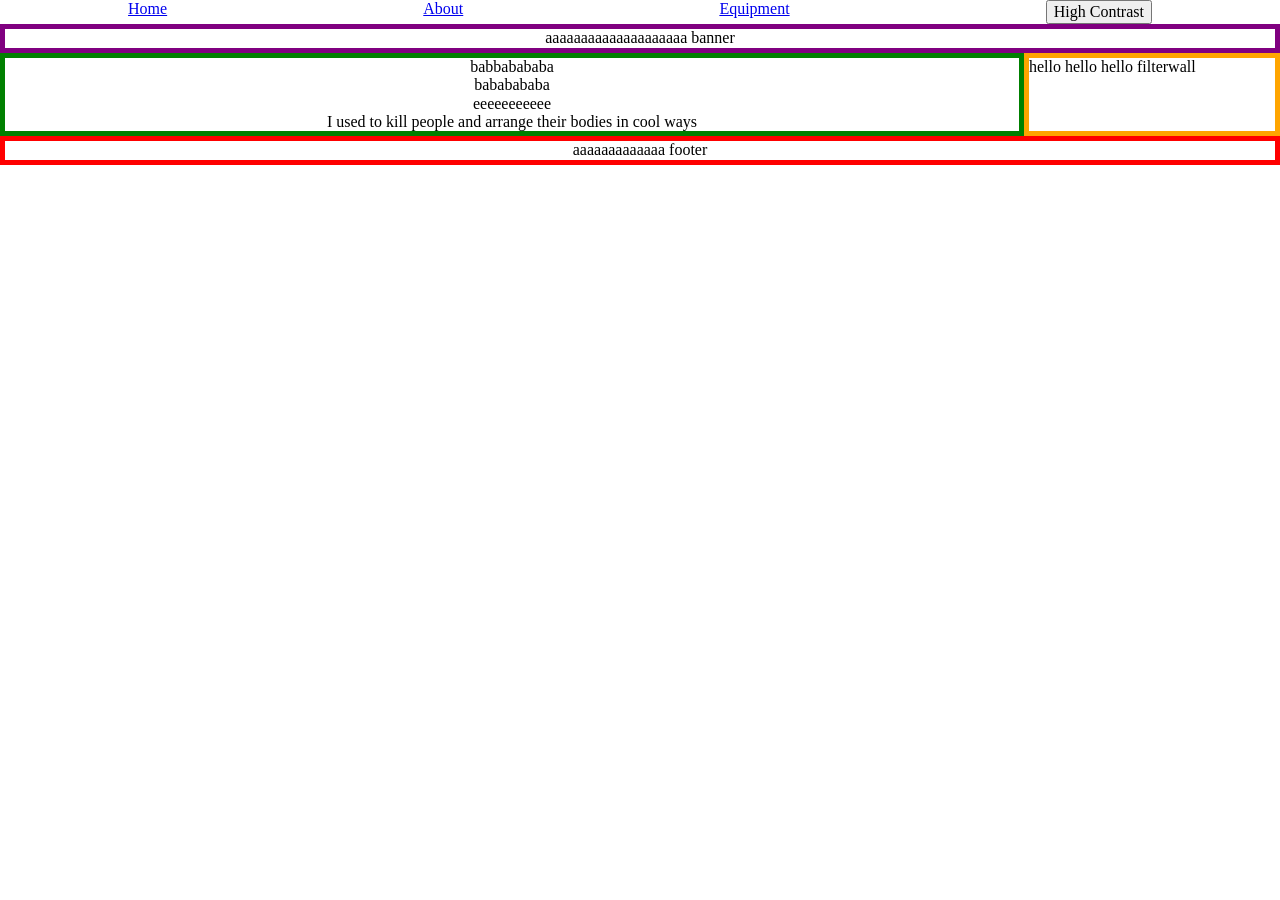
==== index.html @ d91cdb94 "grid layout" ====
<!DOCTYPE html>
<html lang="en">
<head>
    <meta charset="UTF-8">
    <meta name="viewport" content="width=device-width, initial-scale=1.0">
    <link rel="stylesheet" href="css/reset.css">
    <link rel="stylesheet" href="css/style.css">
    <link rel="shortcut icon" href="" type="image/x-icon">
    <title>Full-Time Life - Home</title>
</head>
<body>

    <header>
        <a href="index.html">Home</a>
        <a href="about.html">About</a>
        <a href="equipment.html">Equipment</a>
        <button onclick="toggleContrast()">High Contrast</button>
    </header>

    <main>
        <!-- Investigate if able to change from div class to intuitive elt -->
        <div class="banner">aaaaaaaaaaaaaaaaaaaa banner</div> 

        <div class="menu">hello hello hello filterwall</div>
        
        <div class="content">
            <div class="blogpost">babbabababa</div>
            <div class="blogpost">bababababa</div>
            <div class="blogpost">eeeeeeeeeee</div>
            <div class="blogpost"> I used to kill people and arrange their bodies in cool ways</div>
        </div>
        

        <!-- Investigate if able to change from div class to intuitive elt -->
        <div class="footer">aaaaaaaaaaaaa footer</div>
        

    </main>

    <footer>


    </footer>

    <script>

    </script>

</body>
</html>
---- css/style.css ----
header {
    display: flex;
    flex-flow: row nowrap;
    justify-content: space-around;
}

/* The following code pertaining to grid based */
/* on https://www.w3schools.com/css/tryit.asp?filename=trycss_grid_layout_named */
main {
    display: grid;
    box-sizing: border-box;
    grid-template-areas:
        "header header header"
        "content content menu"
        "footer footer footer";
    grid-template-columns: 2fr 2fr 1fr;
    gap: 0.1fr;
    padding: 0.2fr;
}

.banner{
    grid-area: header;
    text-align: center;
    border: 5px solid purple;
}

.menu {

    grid-area: menu;
    border: 5px solid orange;
}

.content {
    grid-area: content;
    border: 5px solid green;
    text-align: center;

    display: flex;
    flex-flow: column wrap;
    justify-content: space-evenly;
}

.footer {
    grid-area: footer;
    border: 5px solid red;
    text-align: center;
}
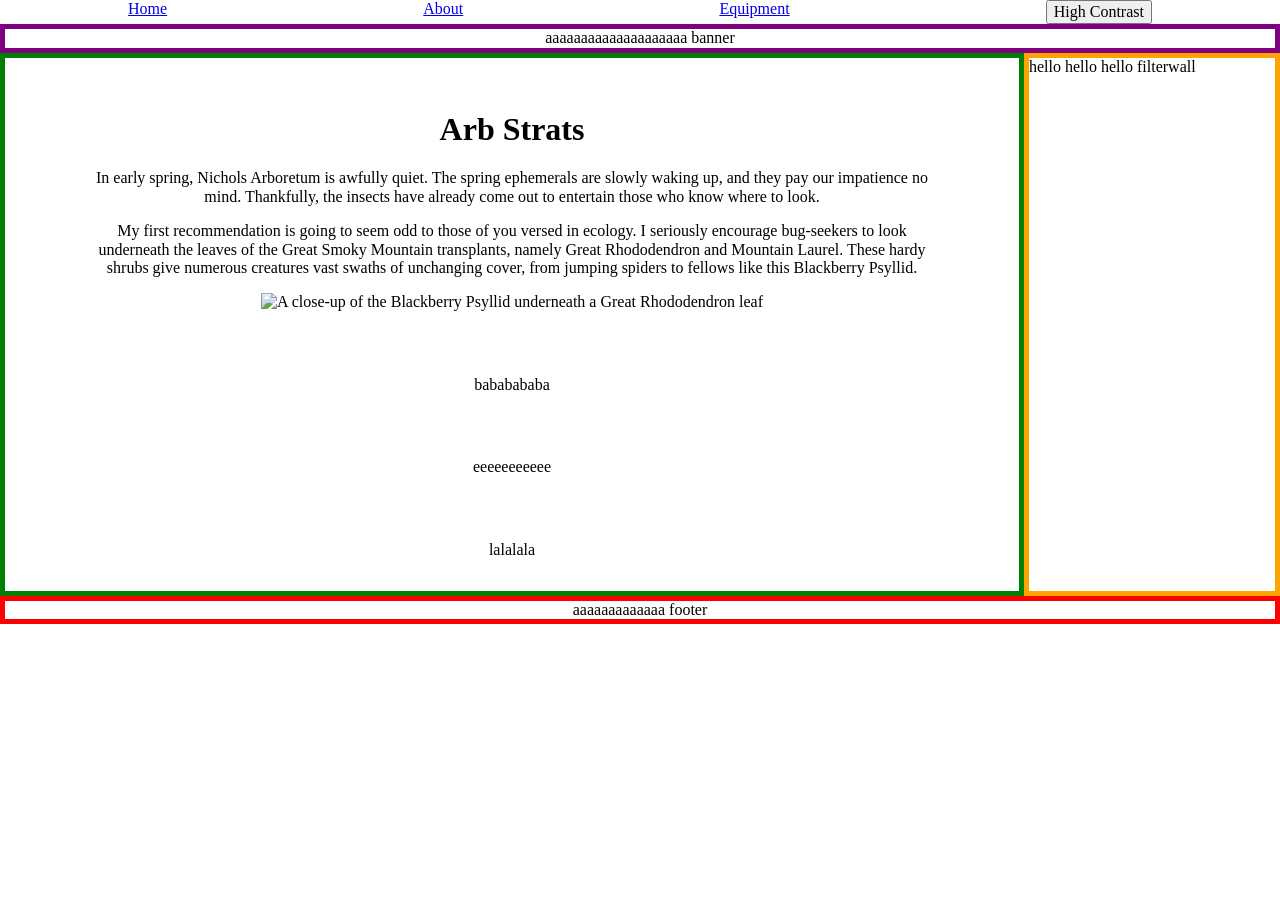
==== commit 1f0db75b: "decided on singlecol grid (discussion 41426)" ====
--- a/index.html
+++ b/index.html
@@ -24,10 +24,30 @@
         <div class="menu">hello hello hello filterwall</div>
         
         <div class="content">
-            <div class="blogpost">babbabababa</div>
-            <div class="blogpost">bababababa</div>
-            <div class="blogpost">eeeeeeeeeee</div>
-            <div class="blogpost"> I used to kill people and arrange their bodies in cool ways</div>
+            <div class="blogpost">
+                <h1>Arb Strats</h1>
+                <p>
+                    In early spring, Nichols Arboretum is awfully quiet. The spring ephemerals are
+                    slowly waking up, and they pay our impatience no mind. Thankfully, the insects have already
+                    come out to entertain those who know where to look.
+                </p>
+                <p>
+                    My first recommendation is going to seem odd to those of you versed in ecology.
+                    I seriously encourage bug-seekers to look underneath the leaves of the Great Smoky Mountain
+                    transplants, namely Great Rhododendron and Mountain Laurel. These hardy shrubs give numerous creatures vast swaths
+                    of unchanging cover, from jumping spiders to fellows like this Blackberry Psyllid.
+                </p>
+                <img src="images/blackberry1" alt="A close-up of the Blackberry Psyllid underneath a Great Rhododendron leaf">
+            </div>
+            <div class="blogpost">
+                bababababa
+            </div>
+            <div class="blogpost">
+                eeeeeeeeeee
+            </div>
+            <div class="blogpost">
+                lalalala
+            </div>
         </div>
         
 
--- a/css/style.css
+++ b/css/style.css
@@ -45,3 +45,16 @@
     border: 5px solid red;
     text-align: center;
 }
+
+.blogpost {
+    box-sizing: border-box;
+    padding: 2em 5em;
+}
+
+h1 {
+    display:block;
+}
+
+p {
+    display:block;
+}
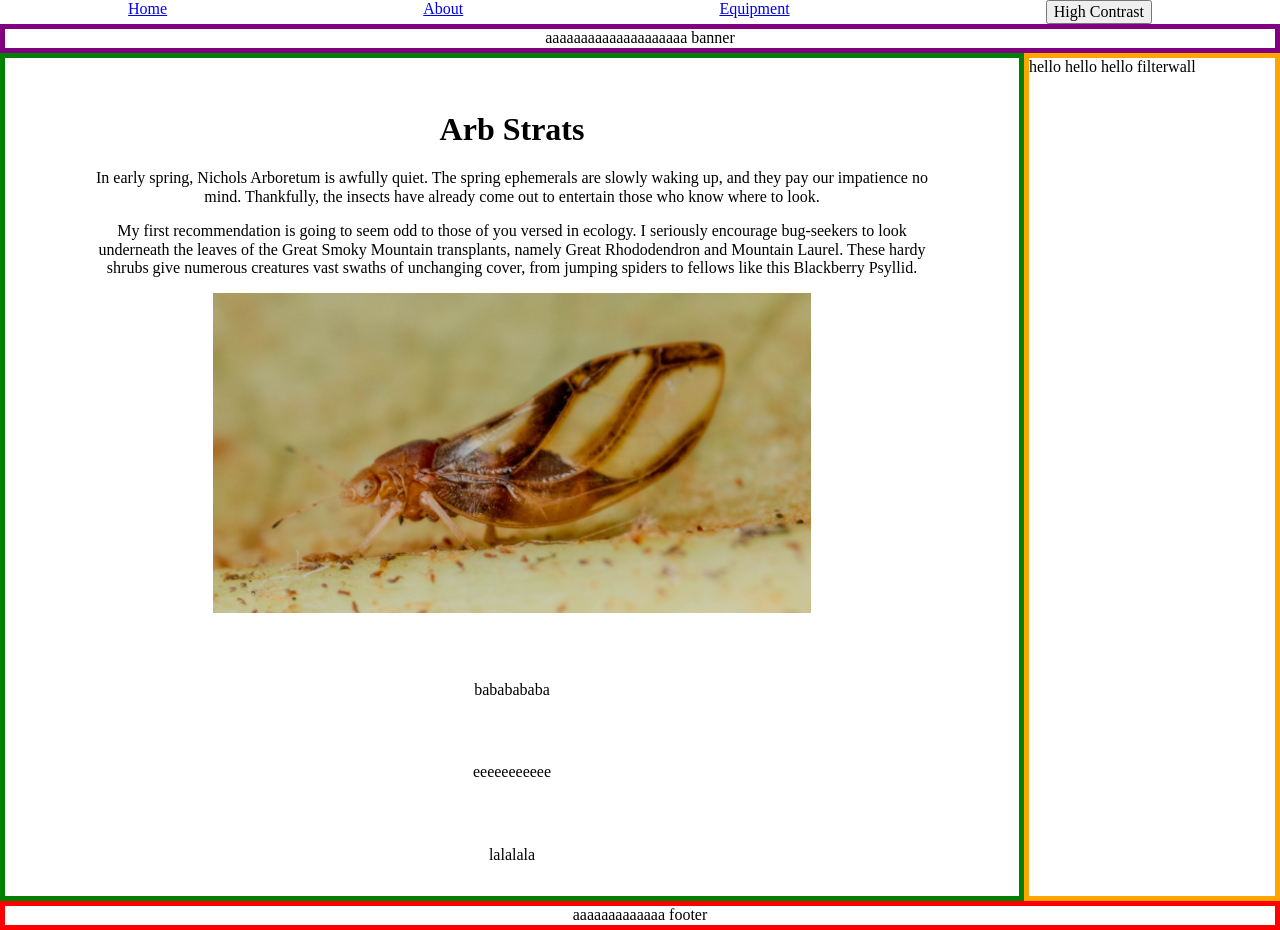
==== commit 30cd7254: "messing w imgs" ====
--- a/index.html
+++ b/index.html
@@ -37,7 +37,7 @@
                     transplants, namely Great Rhododendron and Mountain Laurel. These hardy shrubs give numerous creatures vast swaths
                     of unchanging cover, from jumping spiders to fellows like this Blackberry Psyllid.
                 </p>
-                <img src="images/blackberry1" alt="A close-up of the Blackberry Psyllid underneath a Great Rhododendron leaf">
+                <img src="images/blackberry1.jpg" alt="A close-up of the Blackberry Psyllid underneath a Great Rhododendron leaf">
             </div>
             <div class="blogpost">
                 bababababa
--- a/css/style.css
+++ b/css/style.css
@@ -58,3 +58,9 @@
 p {
     display:block;
 }
+
+img {
+    /* need to scale down/up to 2/3 vw and adjust vh to keep aspect ratio*/
+    width: 70%;
+    object-fit: contain;
+}
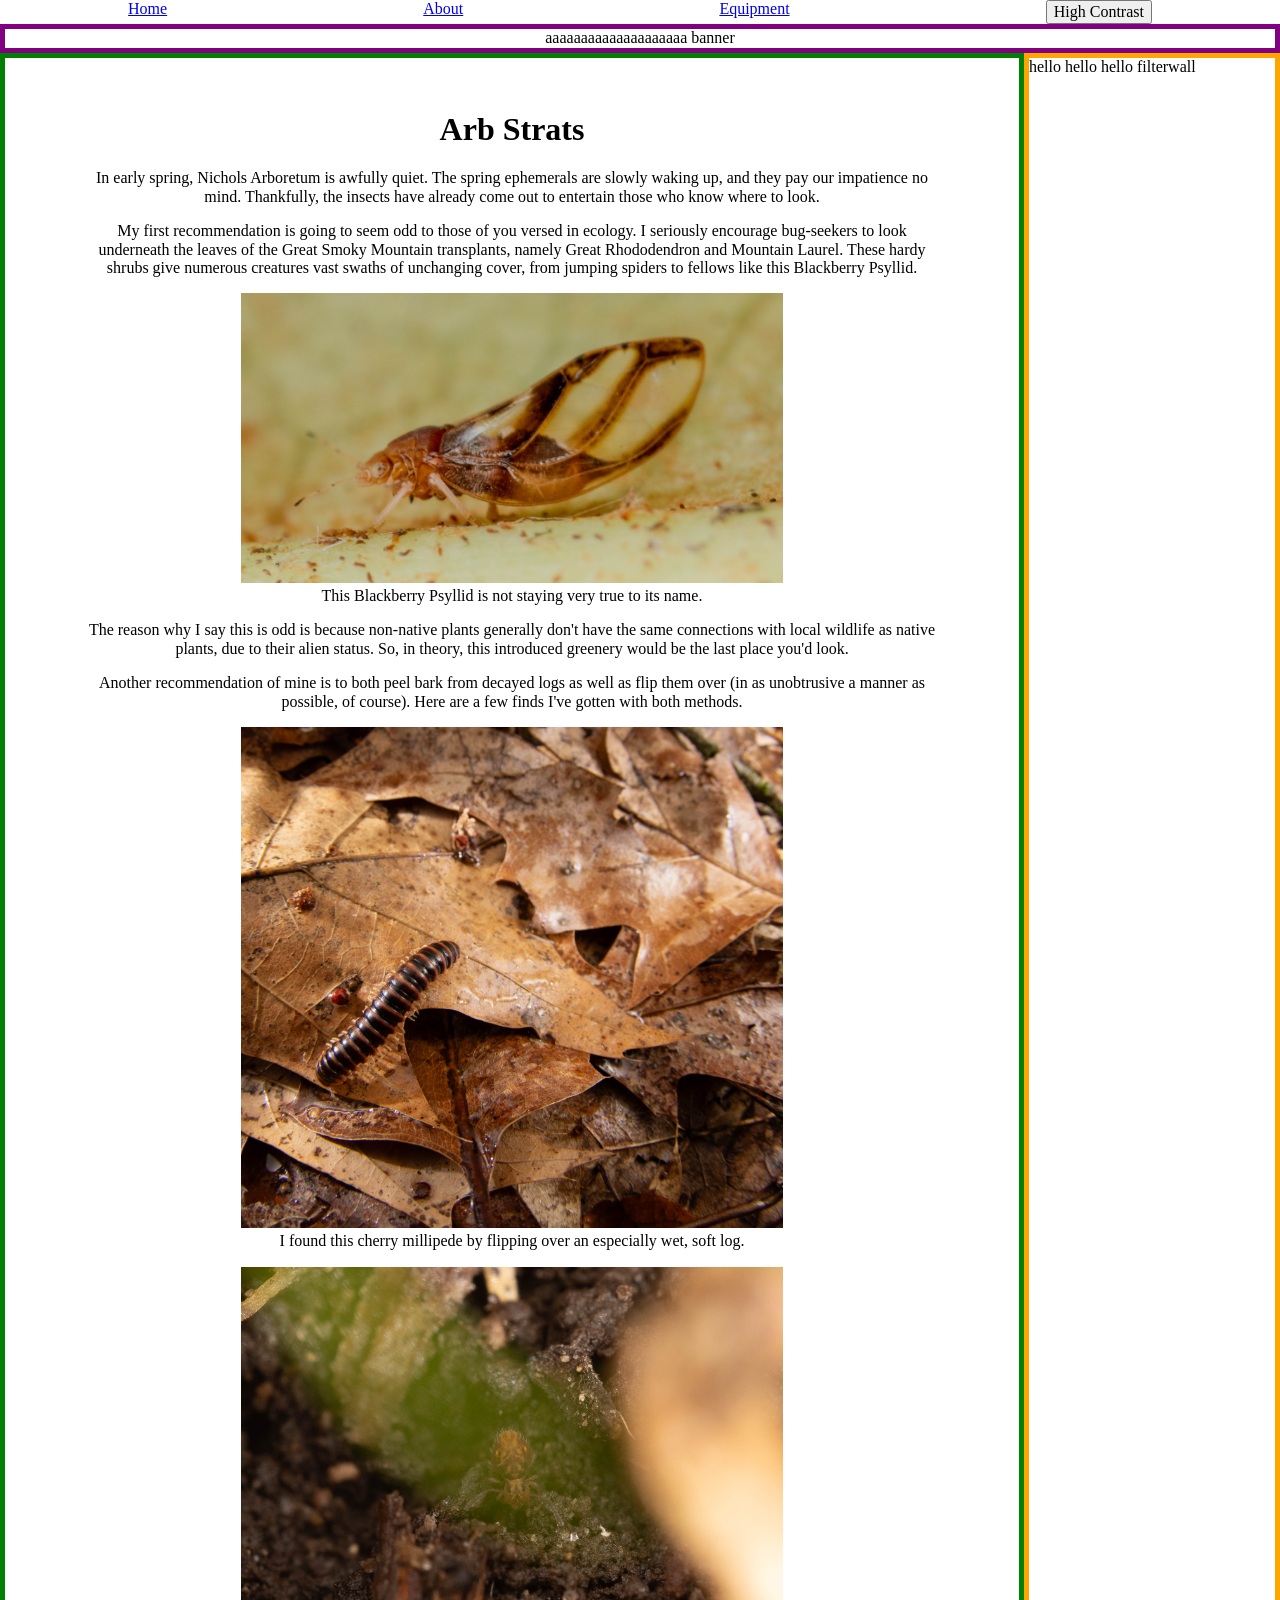
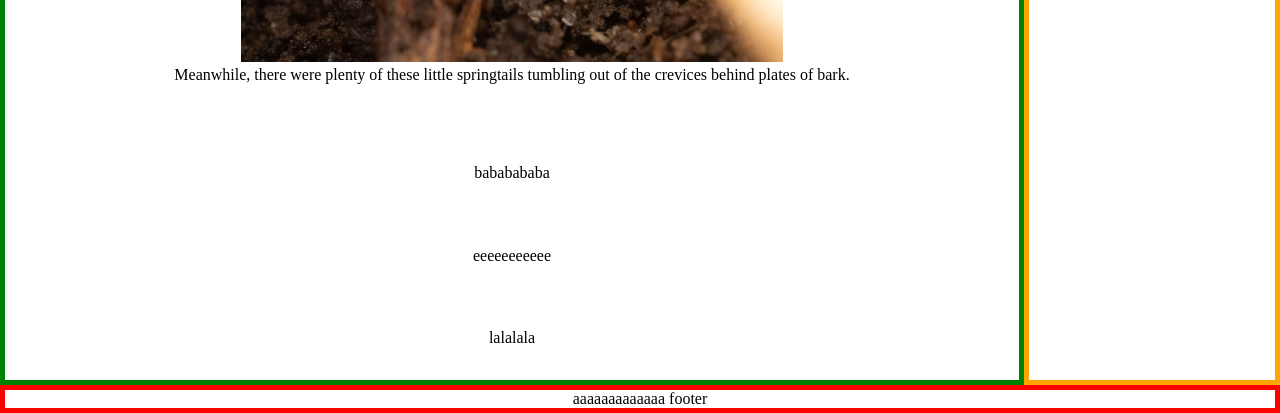
==== commit 886048d9: "1 blog post complete, divs -> sections" ====
--- a/index.html
+++ b/index.html
@@ -24,7 +24,7 @@
         <div class="menu">hello hello hello filterwall</div>
         
         <div class="content">
-            <div class="blogpost">
+            <section class="blogpost"> <!--I chose to use section instead of div due to the semantic meaning which is more accessible to webscrapers-->
                 <h1>Arb Strats</h1>
                 <p>
                     In early spring, Nichols Arboretum is awfully quiet. The spring ephemerals are
@@ -37,17 +37,38 @@
                     transplants, namely Great Rhododendron and Mountain Laurel. These hardy shrubs give numerous creatures vast swaths
                     of unchanging cover, from jumping spiders to fellows like this Blackberry Psyllid.
                 </p>
-                <img src="images/blackberry1.jpg" alt="A close-up of the Blackberry Psyllid underneath a Great Rhododendron leaf">
-            </div>
-            <div class="blogpost">
+                <figure>
+                    <img src="images/blackberry1.jpg" alt="A close-up of the Blackberry Psyllid underneath a Great Rhododendron leaf">
+                    <figcaption>This Blackberry Psyllid is not staying very true to its name.</figcaption>
+                </figure>
+                <p>
+                    The reason why I say this is odd is because non-native plants generally don't have the same
+                    connections with local wildlife as native plants, due to their alien status. So, in theory, 
+                    this introduced greenery would be the last place you'd look.
+                </p>
+                <p>
+                    Another recommendation of mine is to both peel bark from decayed logs as well as flip
+                    them over (in as unobtrusive a manner as possible, of course). Here are a few finds I've gotten
+                    with both methods.
+                </p>
+                <figure>
+                    <img src="images/cherrymillipede1.jpg" alt="A cherry millipede bumbling across the ground">
+                    <figcaption>I found this cherry millipede by flipping over an especially wet, soft log.</figcaption>
+                </figure>
+                <figure>
+                    <img src="images/springtail1.jpg" alt="A globular springtail on soil detritus, facing towards the camera.">
+                    <figcaption>Meanwhile, there were plenty of these little springtails tumbling out of the crevices behind plates of bark.</figcaption>
+                </figure>
+            </section>
+            <section class="blogpost">
                 bababababa
-            </div>
-            <div class="blogpost">
+            </section>
+            <section class="blogpost">
                 eeeeeeeeeee
-            </div>
-            <div class="blogpost">
+            </section>
+            <section class="blogpost">
                 lalalala
-            </div>
+            </section>
         </div>
         
 
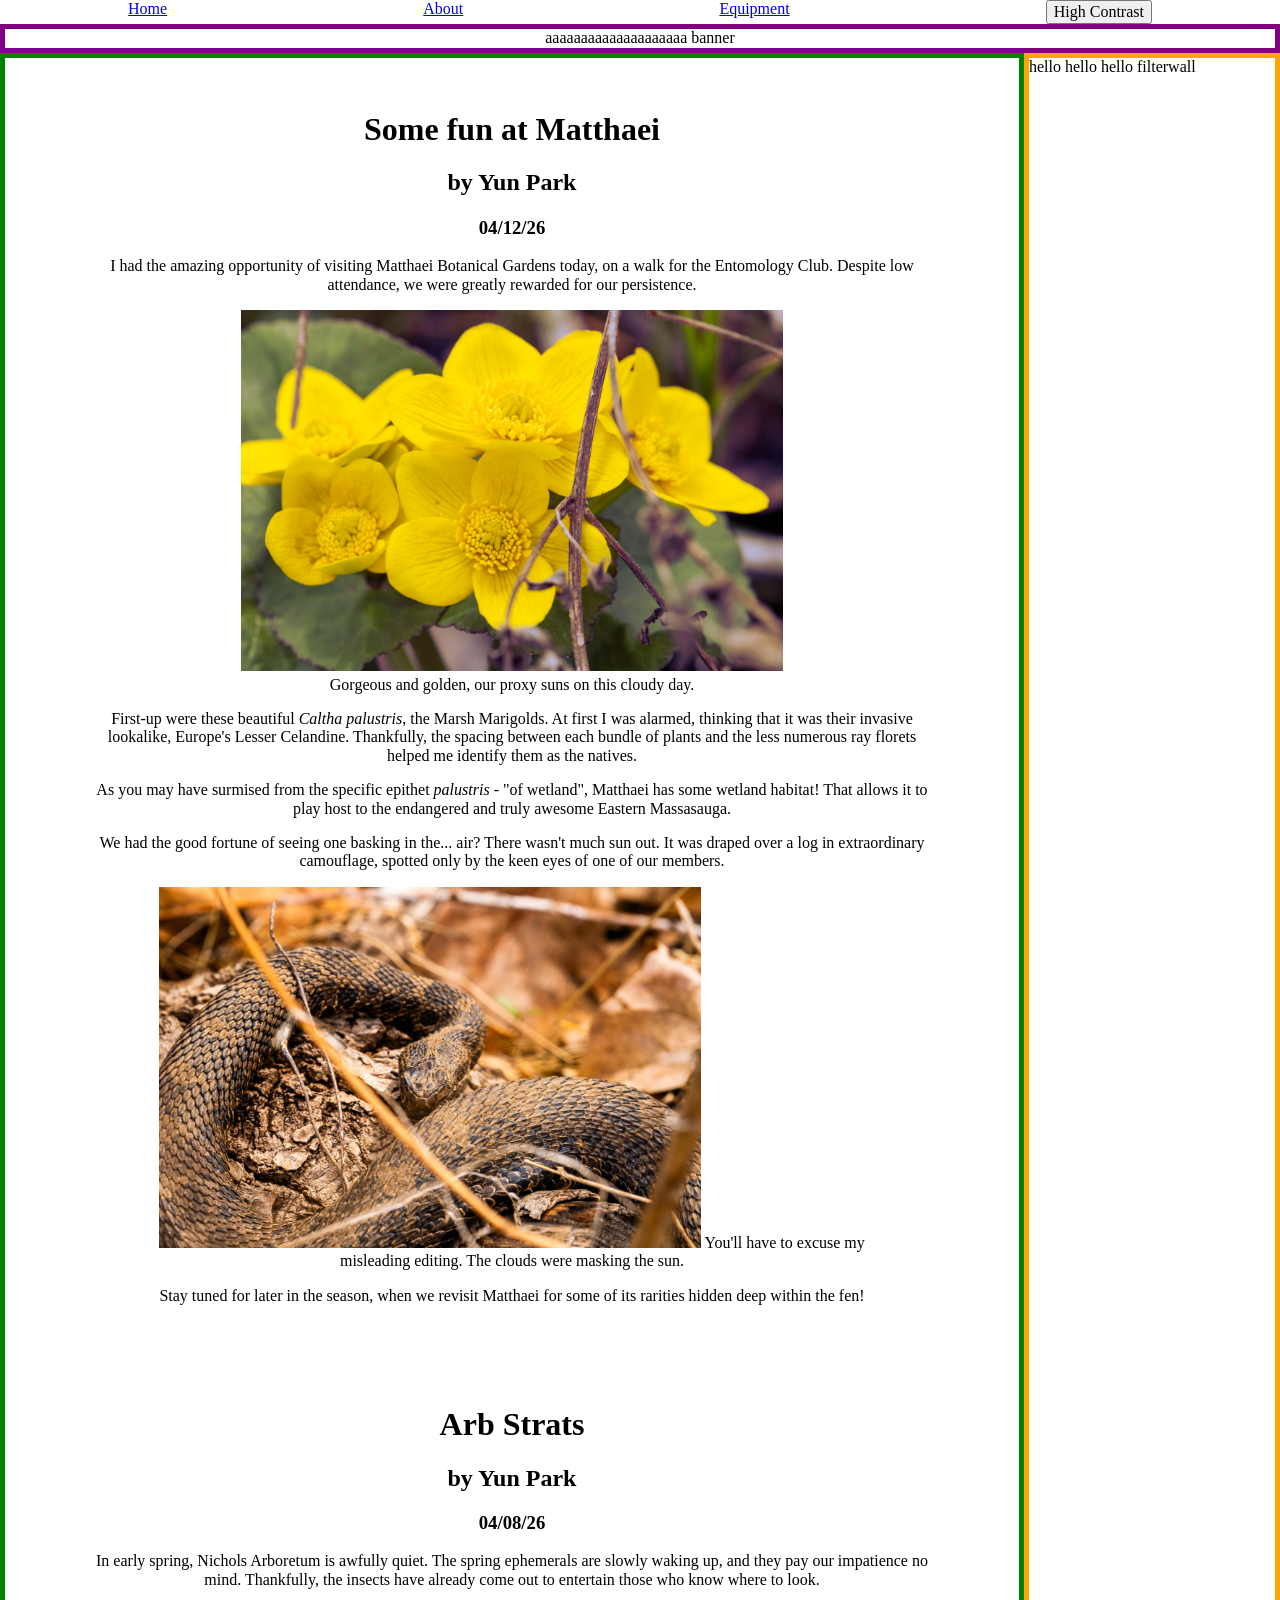
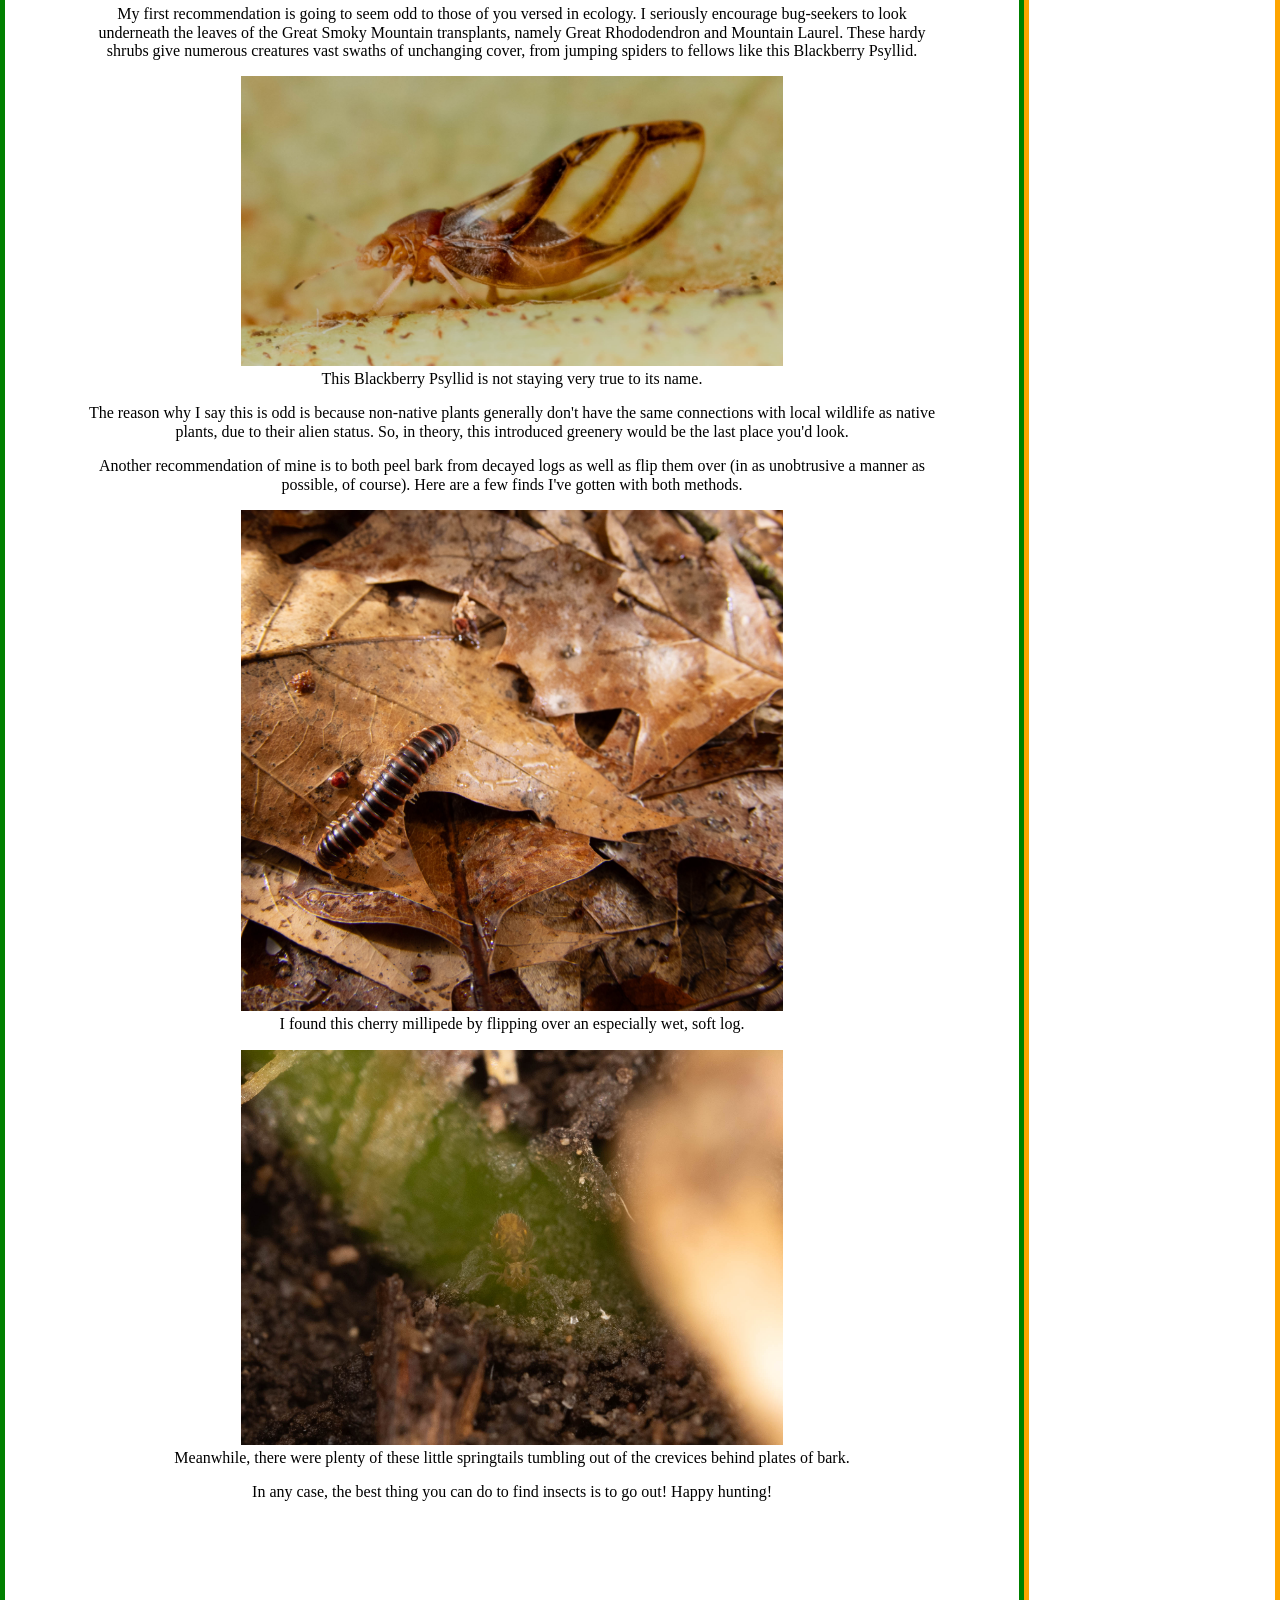
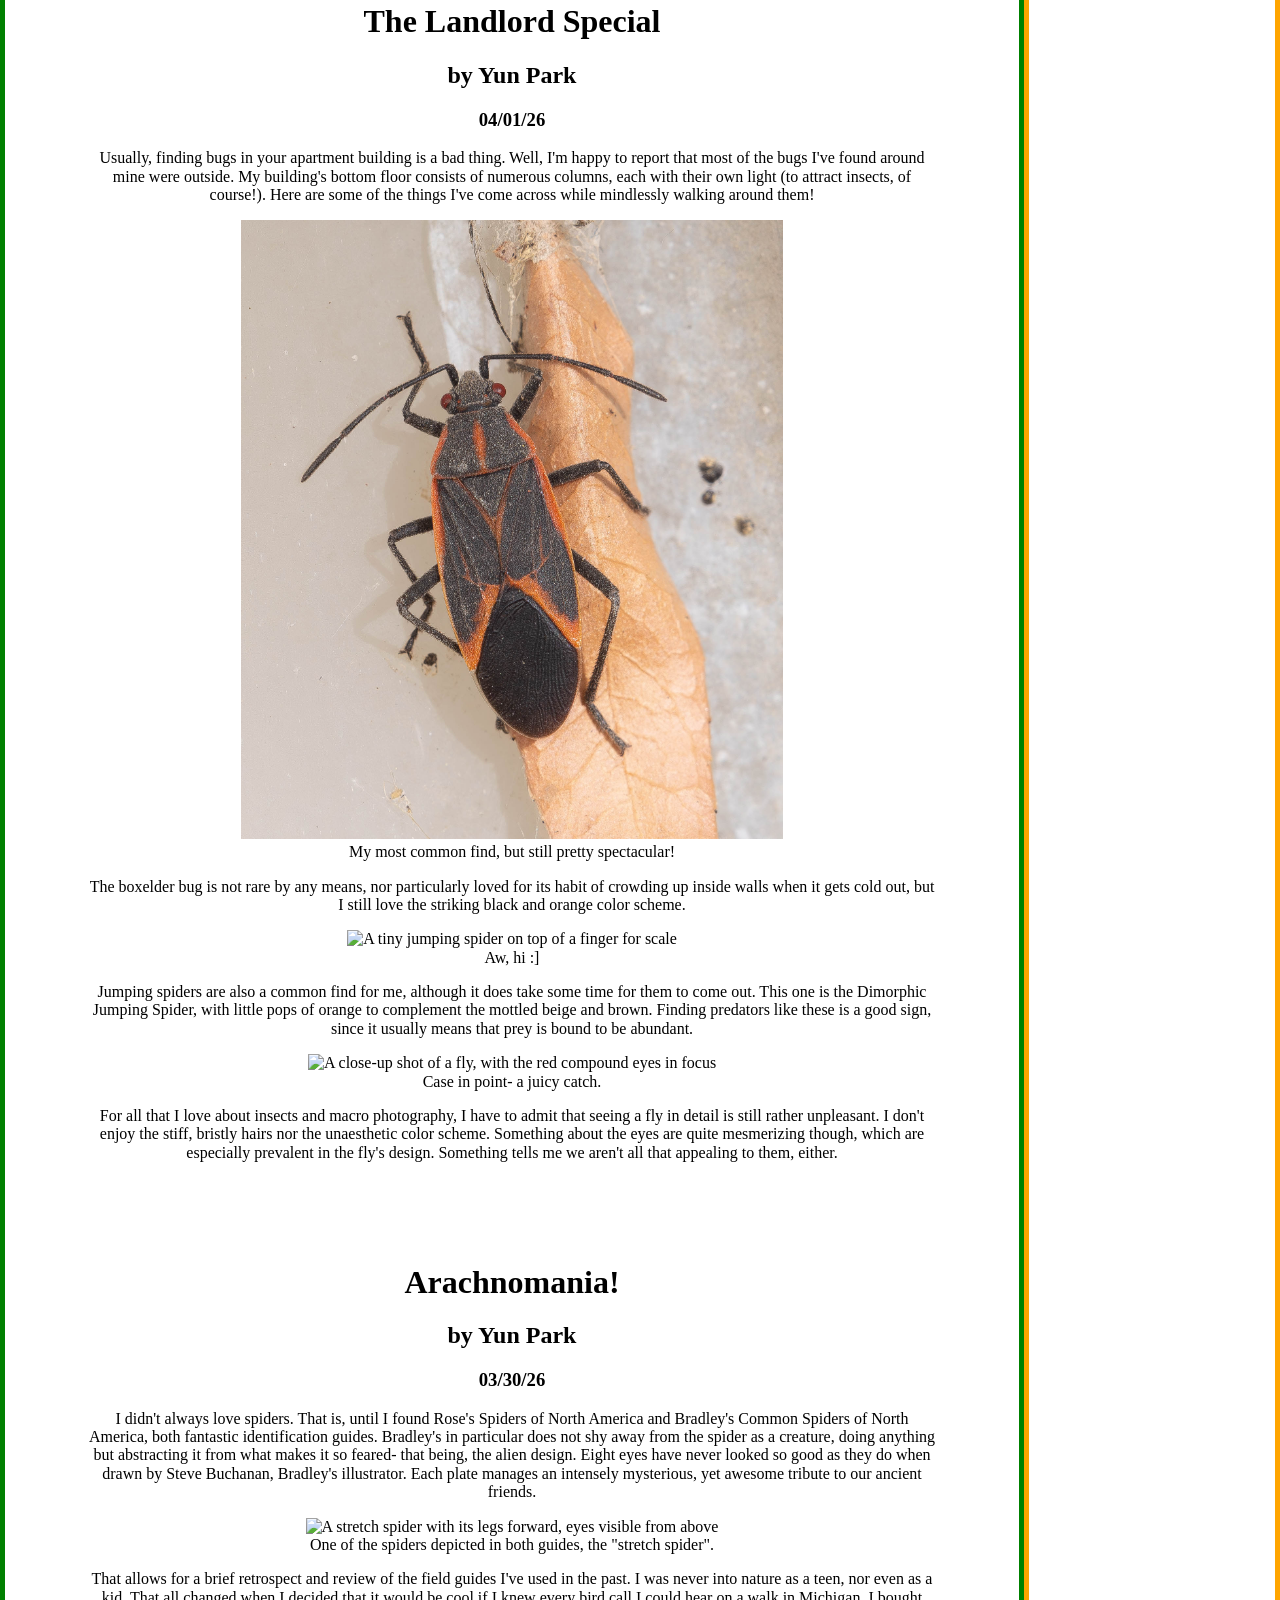
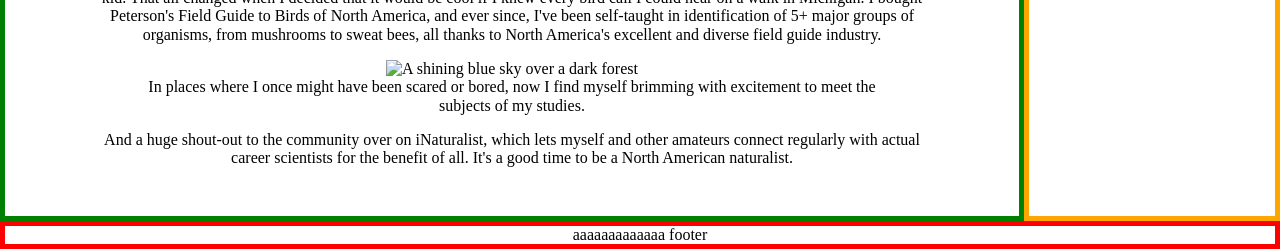
==== commit 59ed9c19: "Completed raw blog posts" ====
--- a/index.html
+++ b/index.html
@@ -24,8 +24,49 @@
         <div class="menu">hello hello hello filterwall</div>
         
         <div class="content">
+
+            <section class="blogpost">
+                <h1>Some fun at Matthaei</h1>
+                <h2>by Yun Park</h2>
+                <h3>04/12/26</h3>
+                <p>
+                    I had the amazing opportunity of visiting Matthaei Botanical Gardens today,
+                    on a walk for the Entomology Club. Despite low attendance, we were greatly
+                    rewarded for our persistence.
+                </p>
+                <figure>
+                    <img src="images/marshmarigold1.jpg" alt="A close-up of many blooming Marsh Marigold flowers.">
+                    <figcaption>Gorgeous and golden, our proxy suns on this cloudy day.</figcaption>
+                </figure>
+                <p>
+                    First-up were these beautiful <i>Caltha palustris</i>, the Marsh Marigolds.
+                    At first I was alarmed, thinking that it was their invasive lookalike, Europe's 
+                    Lesser Celandine. Thankfully, the spacing between each bundle of plants and the
+                    less numerous ray florets helped me identify them as the natives. 
+                </p>
+                <p>
+                    As you may have surmised from the specific epithet <i>palustris</i> - "of wetland", 
+                    Matthaei has some wetland habitat! That allows it to play host to the endangered and
+                    truly awesome Eastern Massasauga.
+                </p>
+                <p>
+                    We had the good fortune of seeing one basking in the... air? There wasn't much sun out.
+                    It was draped over a log in extraordinary camouflage, spotted only by the keen eyes of one
+                    of our members. 
+                </p>
+                <figure>
+                    <img src="images/massasauga1.jpg" alt="An Eastern Massasauga looking directly at the camera, coiled on top of a log">
+                    <figurecaption>You'll have to excuse my misleading editing. The clouds were masking the sun.</figurecaption>
+                </figure>
+                <p>
+                    Stay tuned for later in the season, when we revisit Matthaei for some of its rarities hidden deep within the fen!
+                </p>
+            </section>
+
             <section class="blogpost"> <!--I chose to use section instead of div due to the semantic meaning which is more accessible to webscrapers-->
                 <h1>Arb Strats</h1>
+                <h2>by Yun Park</h2>
+                <h3>04/08/26</h3>
                 <p>
                     In early spring, Nichols Arboretum is awfully quiet. The spring ephemerals are
                     slowly waking up, and they pay our impatience no mind. Thankfully, the insects have already
@@ -59,15 +100,87 @@
                     <img src="images/springtail1.jpg" alt="A globular springtail on soil detritus, facing towards the camera.">
                     <figcaption>Meanwhile, there were plenty of these little springtails tumbling out of the crevices behind plates of bark.</figcaption>
                 </figure>
-            </section>
+                <p>
+                    In any case, the best thing you can do to find insects is to go out! Happy hunting!
+                </p>
+            </section>
+
             <section class="blogpost">
-                bababababa
-            </section>
+                <h1>The Landlord Special</h1>
+                <h2>by Yun Park</h2>
+                <h3>04/01/26</h3>
+                <p>
+                    Usually, finding bugs in your apartment building is a bad thing. Well, I'm happy 
+                    to report that most of the bugs I've found around mine were outside. My building's 
+                    bottom floor consists of numerous columns, each with their own light (to attract insects,
+                    of course!). Here are some of the things I've come across while mindlessly walking around
+                    them!
+                </p>
+                <figure>
+                    <img src="images/boxelderbug1.jpg" alt="A boxelder bug in the corner between two pillars">
+                    <figcaption>My most common find, but still pretty spectacular!</figcaption>
+                </figure>
+                <p>
+                    The boxelder bug is not rare by any means, nor particularly loved for its habit of 
+                    crowding up inside walls when it gets cold out, but I still love the striking black and 
+                    orange color scheme. 
+                </p>
+                <figure>
+                    <img src="images/jumper1" alt="A tiny jumping spider on top of a finger for scale">
+                    <figcaption>Aw, hi :]</figcaption>
+                </figure>
+                <p>
+                    Jumping spiders are also a common find for me, although it does take some time
+                    for them to come out. This one is the Dimorphic Jumping Spider, with little pops of orange
+                    to complement the mottled beige and brown. Finding predators like these is a good sign, since it
+                    usually means that prey is bound to be abundant.
+                </p>
+                <figure>
+                    <img src="images/fly1" alt="A close-up shot of a fly, with the red compound eyes in focus">
+                    <figcaption>Case in point- a juicy catch.</figcaption>
+                </figure>
+                <p>
+                    For all that I love about insects and macro photography, I have to admit that seeing
+                    a fly in detail is still rather unpleasant. I don't enjoy the stiff, bristly hairs nor
+                    the unaesthetic color scheme. Something about the eyes are quite mesmerizing though, which
+                    are especially prevalent in the fly's design. Something tells me we aren't all that appealing to 
+                    them, either.
+                </p>
+            </section>
+
             <section class="blogpost">
-                eeeeeeeeeee
-            </section>
-            <section class="blogpost">
-                lalalala
+                <h1>Arachnomania!</h1>
+                <h2>by Yun Park</h2>
+                <h3>03/30/26</h3>
+                <p>
+                    I didn't always love spiders. That is, until I found Rose's Spiders of North America
+                    and Bradley's Common Spiders of North America, both fantastic identification guides. 
+                    Bradley's in particular does not shy away from the spider as a creature, doing anything but 
+                    abstracting it from what makes it so feared- that being, the alien design. Eight eyes have never
+                    looked so good as they do when drawn by Steve Buchanan, Bradley's illustrator. Each plate manages 
+                    an intensely mysterious, yet awesome tribute to our ancient friends.
+                </p>
+                <figure>
+                    <img src="images/stretchspider1.jpg" alt="A stretch spider with its legs forward, eyes visible from above">
+                    <figcaption>One of the spiders depicted in both guides, the "stretch spider".</figcaption>
+                </figure>
+                <p>
+                    That allows for a brief retrospect and review of the field guides I've used in the past. 
+                    I was never into nature as a teen, nor even as a kid. That all changed when I decided that 
+                    it would be cool if I knew every bird call I could hear on a walk in Michigan. I bought
+                    Peterson's Field Guide to Birds of North America, and ever since, I've been self-taught in identification
+                    of 5+ major groups of organisms, from mushrooms to sweat bees, all thanks to North America's 
+                    excellent and diverse field guide industry. 
+                </p>
+                <figure>
+                    <img src="images/landscape1.jpg" alt="A shining blue sky over a dark forest">
+                    <figcaption>In places where I once might have been scared or bored, now I find myself brimming with excitement to meet the subjects of my studies.</figcaption>
+                </figure>
+                <p>
+                    And a huge shout-out to the community over on iNaturalist, which lets myself and other amateurs 
+                    connect regularly with actual career scientists for the benefit of all. It's a good time to be 
+                    a North American naturalist.
+                </p>
             </section>
         </div>
         
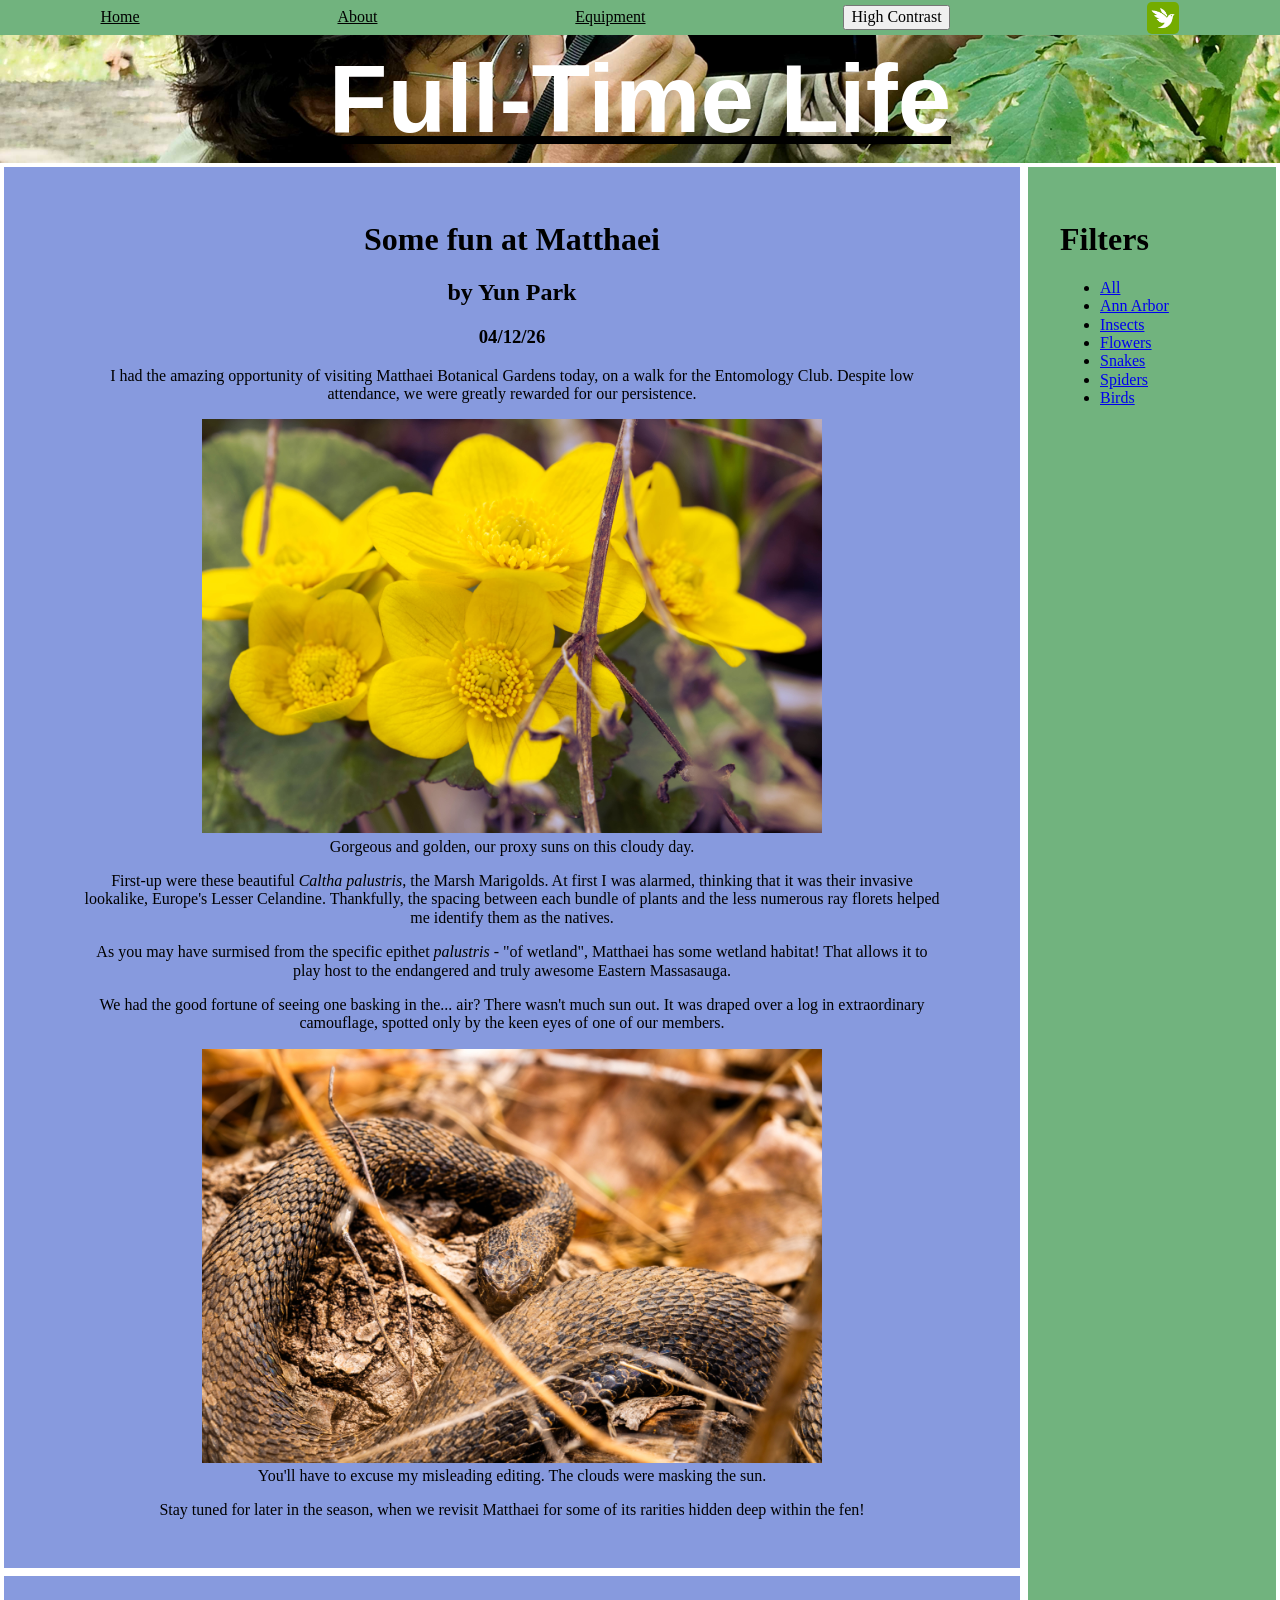
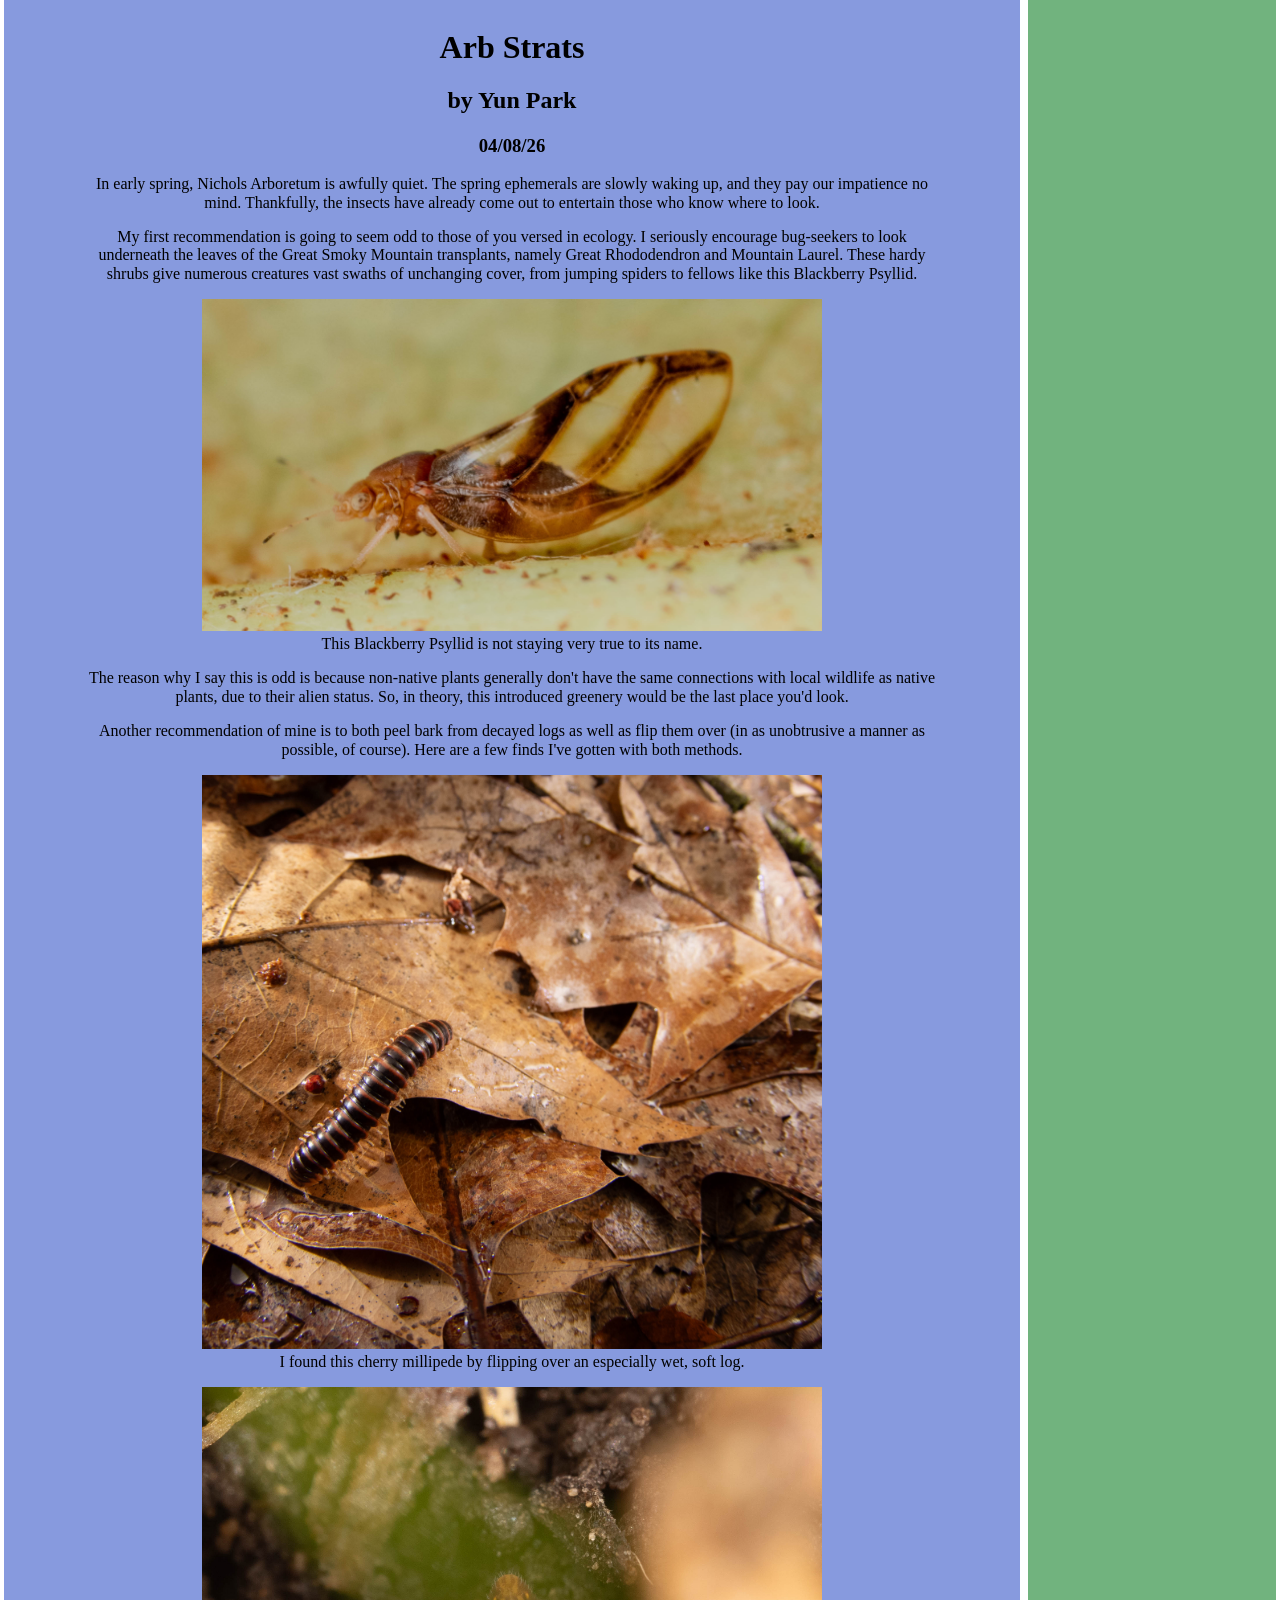
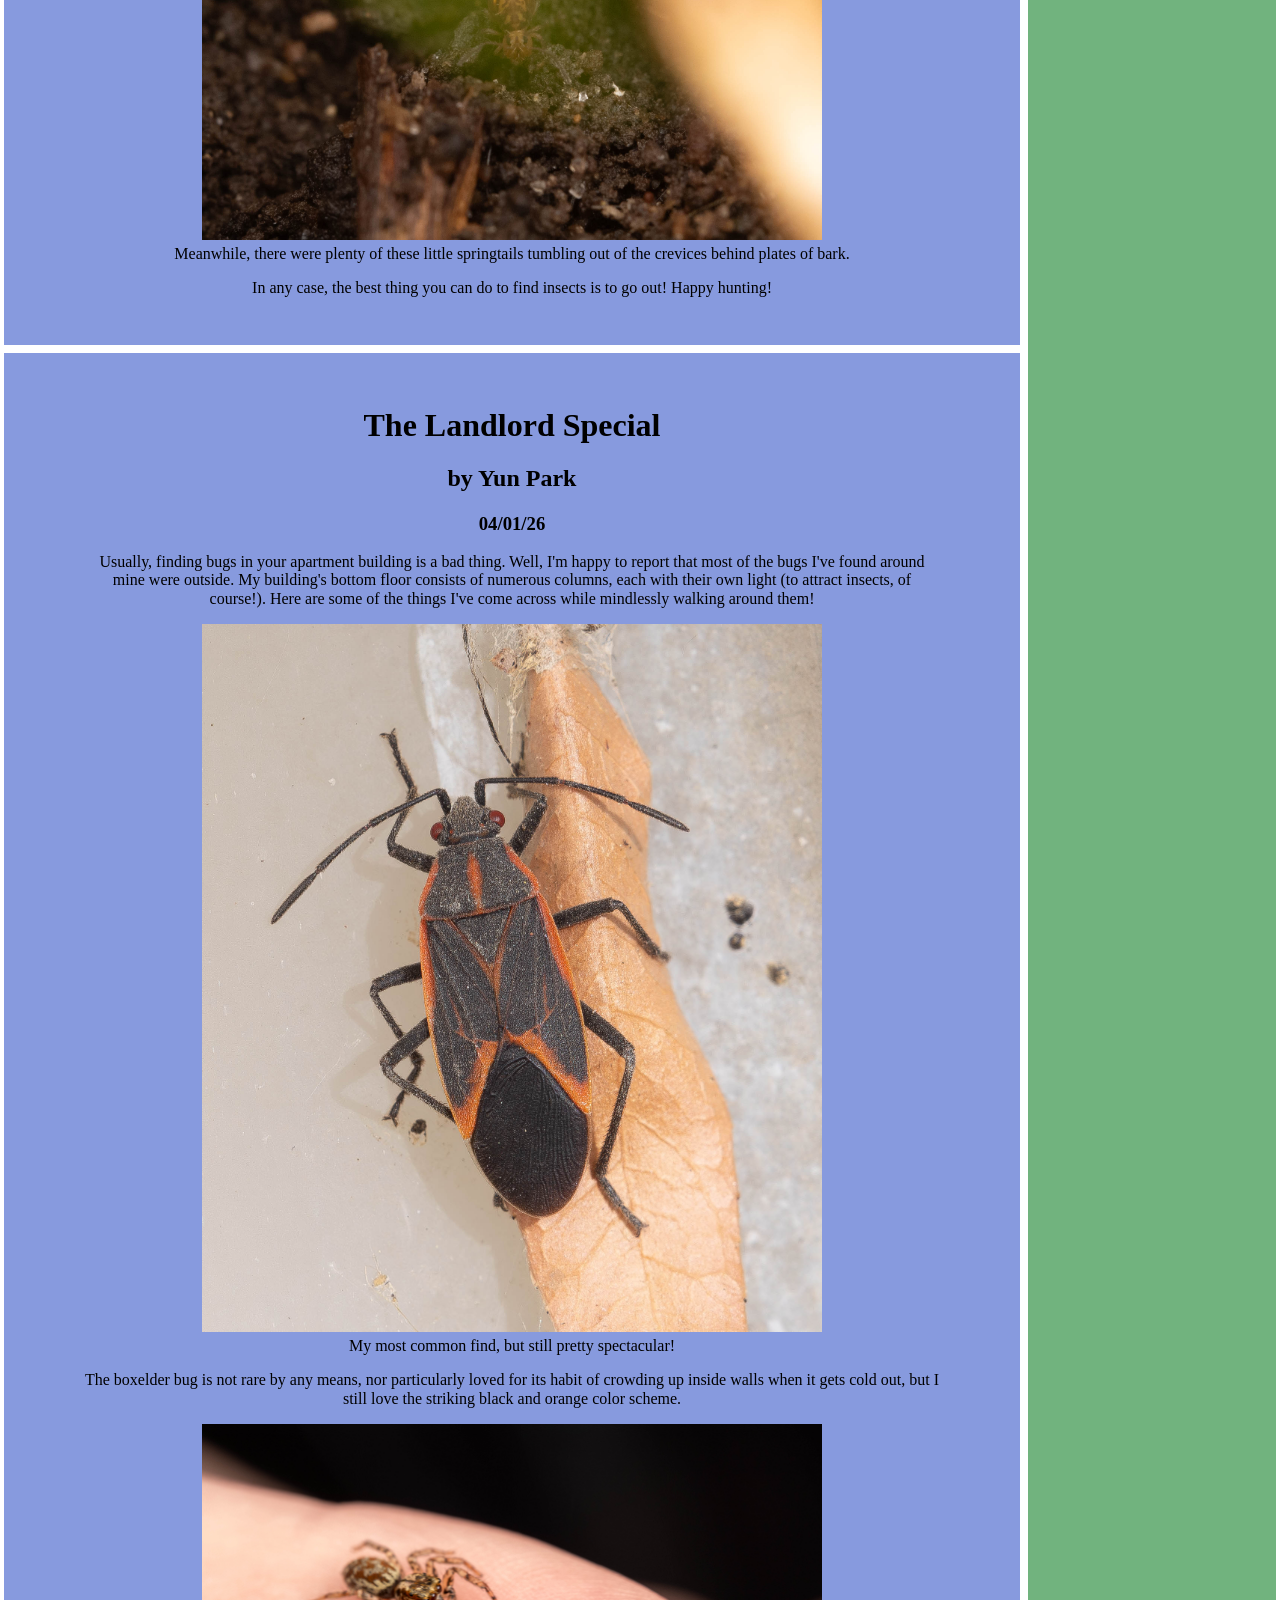
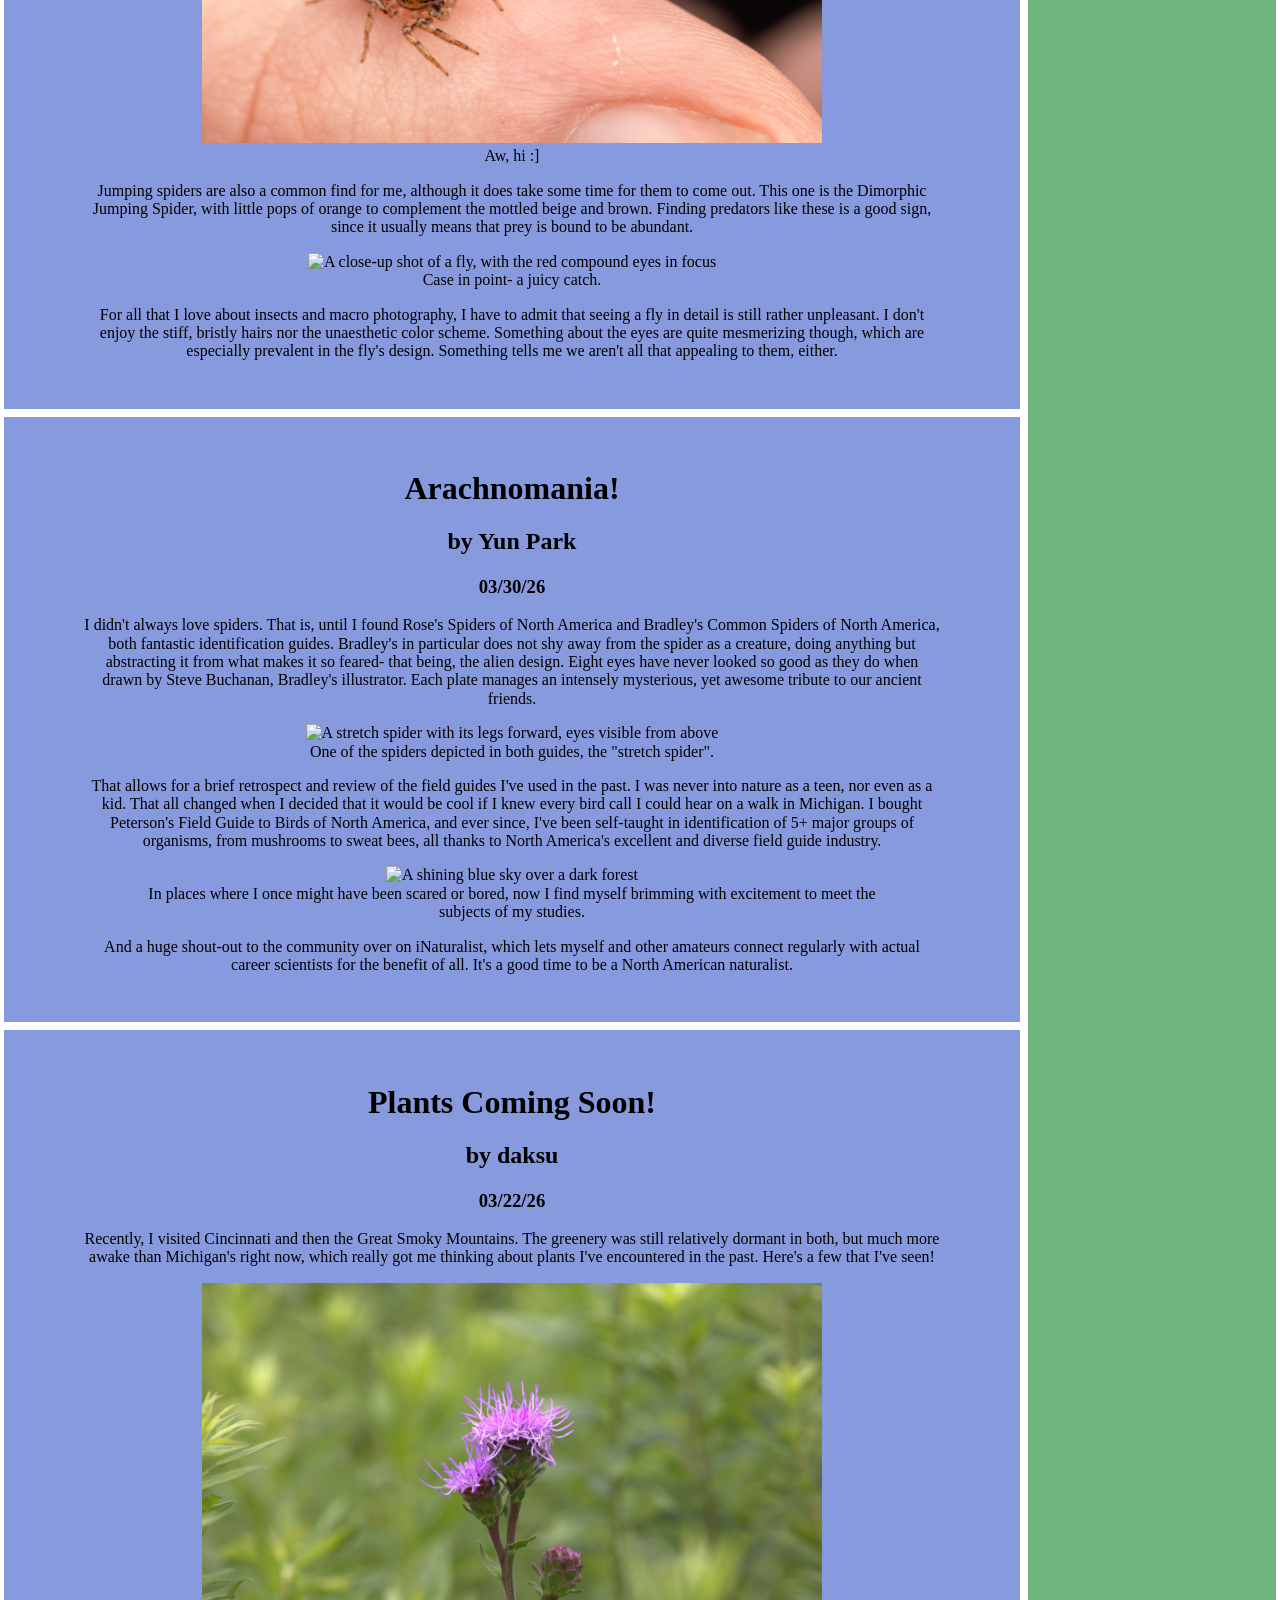
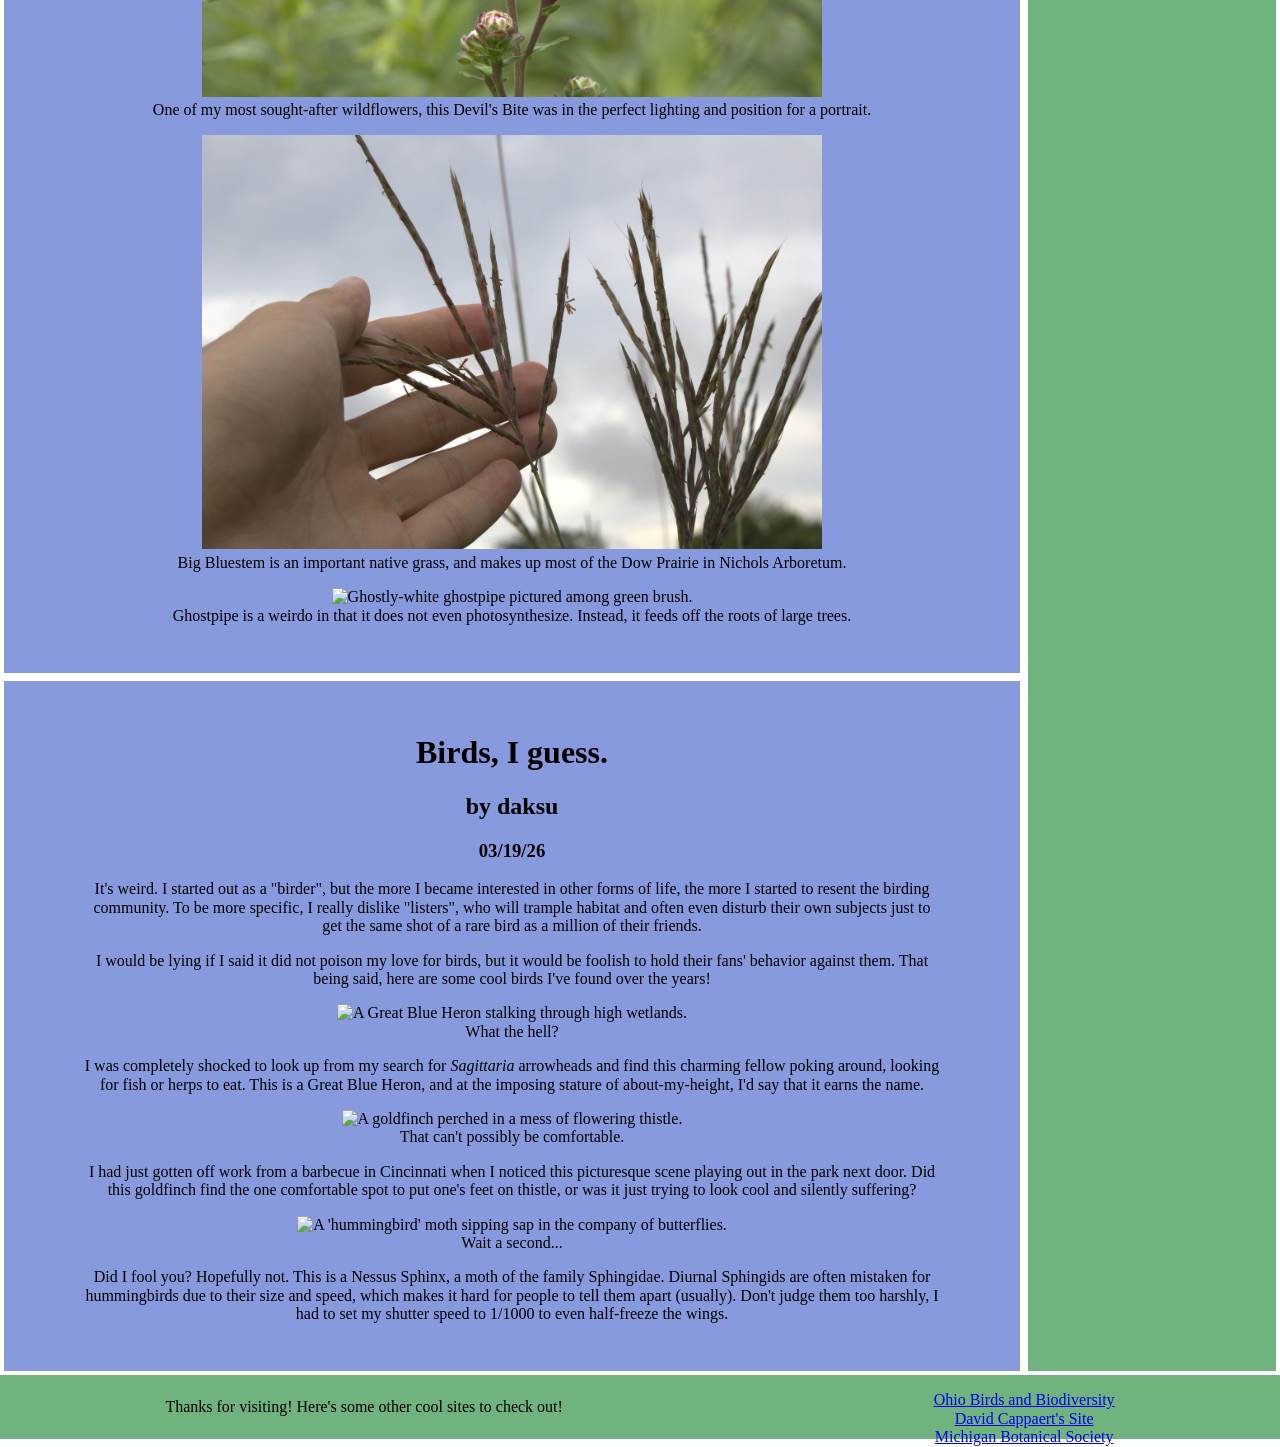
==== commit 3bf953c3: "oh brother here we go with footer swap" ====
--- a/index.html
+++ b/index.html
@@ -15,17 +15,30 @@
         <a href="about.html">About</a>
         <a href="equipment.html">Equipment</a>
         <button onclick="toggleContrast()">High Contrast</button>
+        <a href="https://www.inaturalist.org"><img src="images/inat.jpg"></a>
     </header>
 
     <main>
-        <!-- Investigate if able to change from div class to intuitive elt -->
-        <div class="banner">aaaaaaaaaaaaaaaaaaaa banner</div> 
-
-        <div class="menu">hello hello hello filterwall</div>
+        <div class="banner">
+            <p>Full-Time Life</p>
+        </div> <!--So that this part is scrollable, but menu in actual docu header is sticky-->
+
+        <div class="menu">
+            <h1>Filters</h1>
+            <ul>
+                <li><a href="#" onclick="filterPosts('all')">All</a></li>
+                <li><a href='#' onclick="filterPosts('AnnArbor')">Ann Arbor</a></li>
+                <li><a href="#" onclick="filterPosts('insect')">Insects</a></li>
+                <li><a href="#" onclick="filterPosts('flower')">Flowers</a></li>
+                <li><a href="#" onclick="filterPosts('snake')">Snakes</a></li>
+                <li><a href='#' onclick="filterPosts('spider')">Spiders</a></li>
+                <li><a href='#' onclick="filterPosts('bird')">Birds</a></li>
+            </ul>
+        </div>
         
         <div class="content">
 
-            <section class="blogpost">
+            <section class="blogpost flower snake AnnArbor">
                 <h1>Some fun at Matthaei</h1>
                 <h2>by Yun Park</h2>
                 <h3>04/12/26</h3>
@@ -56,14 +69,14 @@
                 </p>
                 <figure>
                     <img src="images/massasauga1.jpg" alt="An Eastern Massasauga looking directly at the camera, coiled on top of a log">
-                    <figurecaption>You'll have to excuse my misleading editing. The clouds were masking the sun.</figurecaption>
+                    <figcaption>You'll have to excuse my misleading editing. The clouds were masking the sun.</figcaption>
                 </figure>
                 <p>
                     Stay tuned for later in the season, when we revisit Matthaei for some of its rarities hidden deep within the fen!
                 </p>
             </section>
 
-            <section class="blogpost"> <!--I chose to use section instead of div due to the semantic meaning which is more accessible to webscrapers-->
+            <section class="blogpost insect AnnArbor"> <!--I chose to use section instead of div due to the semantic meaning which is more accessible to webscrapers-->
                 <h1>Arb Strats</h1>
                 <h2>by Yun Park</h2>
                 <h3>04/08/26</h3>
@@ -105,7 +118,7 @@
                 </p>
             </section>
 
-            <section class="blogpost">
+            <section class="blogpost insect spider AnnArbor">
                 <h1>The Landlord Special</h1>
                 <h2>by Yun Park</h2>
                 <h3>04/01/26</h3>
@@ -126,7 +139,7 @@
                     orange color scheme. 
                 </p>
                 <figure>
-                    <img src="images/jumper1" alt="A tiny jumping spider on top of a finger for scale">
+                    <img src="images/jumper1.jpg" alt="A tiny jumping spider on top of a finger for scale">
                     <figcaption>Aw, hi :]</figcaption>
                 </figure>
                 <p>
@@ -148,7 +161,7 @@
                 </p>
             </section>
 
-            <section class="blogpost">
+            <section class="blogpost spider">
                 <h1>Arachnomania!</h1>
                 <h2>by Yun Park</h2>
                 <h3>03/30/26</h3>
@@ -182,11 +195,93 @@
                     a North American naturalist.
                 </p>
             </section>
+
+            <section class="blogpost flower">
+                <h1>Plants Coming Soon!</h1>
+                <h2>by daksu</h2>
+                <h3>03/22/26</h3>
+                <p>
+                    Recently, I visited Cincinnati and then the Great Smoky Mountains. The 
+                    greenery was still relatively dormant in both, but much more awake than Michigan's right 
+                    now, which really got me thinking about plants I've encountered in the past. Here's a few that I've seen!
+                </p>
+                <figure>
+                    <img src="images/devilsbite1.jpg" alt="A center-framed shot of purple Devil's Bite flowers.">
+                    <figcaption>
+                        One of my most sought-after wildflowers, this Devil's Bite was in the perfect lighting and position for a portrait.
+                    </figcaption>
+                </figure>
+                <figure>
+                    <img src="images/bigbluestem1.jpg" alt="The flowering grassheads of Big Bluestem, held up against the sky">
+                    <figcaption>
+                        Big Bluestem is an important native grass, and makes up most of the Dow Prairie in Nichols Arboretum.
+                    </figcaption>
+                </figure>
+                <figure>
+                    <img src="images/ghostpipe1.JPG" alt="Ghostly-white ghostpipe pictured among green brush.">
+                    <figcaption>
+                        Ghostpipe is a weirdo in that it does not even photosynthesize. Instead, it feeds off the roots of large trees.
+                    </figcaption>
+                </figure>
+            </section>
+
+            <section class="blogpost insect bird">
+                <h1>Birds, I guess.</h1>
+                <h2>by daksu</h2>
+                <h3>03/19/26</h3>
+                <p>
+                    It's weird. I started out as a "birder", but the more I became interested
+                    in other forms of life, the more I started to resent the birding community. 
+                    To be more specific, I really dislike "listers", who will trample habitat and 
+                    often even disturb their own subjects just to get the same shot of a rare bird as 
+                    a million of their friends.
+                </p>
+                <p>
+                    I would be lying if I said it did not poison my love for birds, but it would be foolish
+                    to hold their fans' behavior against them. That being said, here are some cool birds I've 
+                    found over the years!
+                </p>
+                <figure>
+                    <img src="images/greatblueheron1.JPG" alt="A Great Blue Heron stalking through high wetlands.">
+                    <figcaption>What the hell?</figcaption>
+                </figure>
+                <p>
+                    I was completely shocked to look up from my search for <i>Sagittaria</i> arrowheads and find 
+                    this charming fellow poking around, looking for fish or herps to eat. This is a Great Blue Heron, 
+                    and at the imposing stature of about-my-height, I'd say that it earns the name.
+                </p>
+                <figure>
+                    <img src="images/spinustristis1.JPG" alt="A goldfinch perched in a mess of flowering thistle.">
+                    <figcaption>That can't possibly be comfortable.</figcaption>
+                </figure>
+                <p>
+                    I had just gotten off work from a barbecue in Cincinnati when I noticed this picturesque scene 
+                    playing out in the park next door. Did this goldfinch find the one comfortable spot to put one's 
+                    feet on thistle, or was it just trying to look cool and silently suffering?
+                </p>
+                <figure>
+                    <img src="images/nessussphinx.JPG" alt="A 'hummingbird' moth sipping sap in the company of butterflies.">
+                    <figcaption>Wait a second...</figcaption>
+                </figure>
+                <p>
+                    Did I fool you? Hopefully not. This is a Nessus Sphinx, a moth of the family Sphingidae. 
+                    Diurnal Sphingids are often mistaken for hummingbirds due to their size and speed, which makes it 
+                    hard for people to tell them apart (usually). Don't judge them too harshly, I had to set my shutter speed to 
+                    1/1000 to even half-freeze the wings.
+                </p>
+            </section>
         </div>
         
 
         <!-- Investigate if able to change from div class to intuitive elt -->
-        <div class="footer">aaaaaaaaaaaaa footer</div>
+        <div class="footer">
+            <p>Thanks for visiting! Here's some other cool sites to check out!</p>
+            <ul>
+                <a href="https://jimmccormac.blogspot.com/">Ohio Birds and Biodiversity</a><br>
+                <a href="https://davidcappaert.weebly.com/">David Cappaert's Site</a><br>
+                <a href="https://michiganbotanicalsociety.org/">Michigan Botanical Society</a><br>
+            </ul>
+        </div>
         
 
     </main>
@@ -197,7 +292,19 @@
     </footer>
 
     <script>
-
+        function filterPosts(category) {
+            const posts = document.querySelectorAll('.blogpost');
+        
+            posts.forEach(post => {
+                if (category === 'all') {
+                    post.style.display = 'block';
+                } else if (post.dataset.category === category) {
+                    post.style.display = 'block';
+                } else {
+                    post.style.display = 'none';
+                }
+            });
+        }
     </script>
 
 </body>
--- a/css/style.css
+++ b/css/style.css
@@ -1,7 +1,35 @@
+
+:root { /* Colors generated by venngage: https://venngage.com/tools/accessible-color-palette-generator */
+    --bg-color: #5C72B2;
+    --headerfooter-color: #71B37E;
+    --headerfooter-text-color: #000000;
+
+    --hover-highlight-color: #000000;
+    --hover-text-color: #ffffff;
+
+    --post-color: #879ADE;
+    --post-text-color: #000000;
+
+    --sidebar-color: #B66D72;
+    --sidebar-text-color: #000000;
+}
+
+
+
 header {
     display: flex;
     flex-flow: row nowrap;
     justify-content: space-around;
+    align-items: center;
+    padding: 0.1rem;
+
+    background-color: var(--headerfooter-color);
+    color: var(--headerfooter-text-color);
+    height: 2rem;
+}
+
+header a {
+    color: var(--headerfooter-text-color); /*remember to adjust the visited state too*/
 }
 
 /* The following code pertaining to grid based */
@@ -21,46 +49,73 @@
 .banner{
     grid-area: header;
     text-align: center;
-    border: 5px solid purple;
+
+    background-image: url("../images/yun1.jpg");
+    background-size: cover;
+    background-position: center;
+    height: 10vw;
+
+    /*To center the title*/
+    display: flex;
+    justify-content: center;
+    align-items: center;
+}
+
+.banner p{
+    color: #ffffff;
+    font-size: 6rem;
+    font-weight: bold;
+    text-decoration: underline solid #000000 0.5rem ;
+    font-family:'Gill Sans', 'Gill Sans MT', Calibri, 'Trebuchet MS', sans-serif
 }
 
 .menu {
+    grid-area: menu;
+    border: #ffffff solid 0.3rem;
+    padding: 2rem;
 
-    grid-area: menu;
-    border: 5px solid orange;
+    background-color: var(--headerfooter-color);
+    color: var(--sidebar-text-color);
 }
 
 .content {
     grid-area: content;
-    border: 5px solid green;
     text-align: center;
+
+    display: flex;
+    flex-flow: column wrap;
+
+}
+
+.footer {
+    grid-area: footer;
+    text-align: center;
+    background-color: var(--headerfooter-color);
+    color: var(--headerfooter-text-color);
+    height: 5vw;
 
     display: flex;
     flex-flow: column wrap;
     justify-content: space-evenly;
 }
 
-.footer {
-    grid-area: footer;
-    border: 5px solid red;
-    text-align: center;
+.blogpost {
+    box-sizing: border-box;
+    padding: 2rem 5rem;
+    border: 0.3rem solid #ffffff;
+
+    background-color: var(--post-color);
+    color: var(--post-text-color);
 }
 
-.blogpost {
-    box-sizing: border-box;
-    padding: 2em 5em;
+.content img {
+    width: 80%;
+    object-fit: contain;
 }
 
-h1 {
-    display:block;
-}
-
-p {
-    display:block;
-}
-
-img {
-    /* need to scale down/up to 2/3 vw and adjust vh to keep aspect ratio*/
-    width: 70%;
+a img{
+    width: 2rem;
     object-fit: contain;
+    display: block;
+    border-radius: 0.3rem;
 }
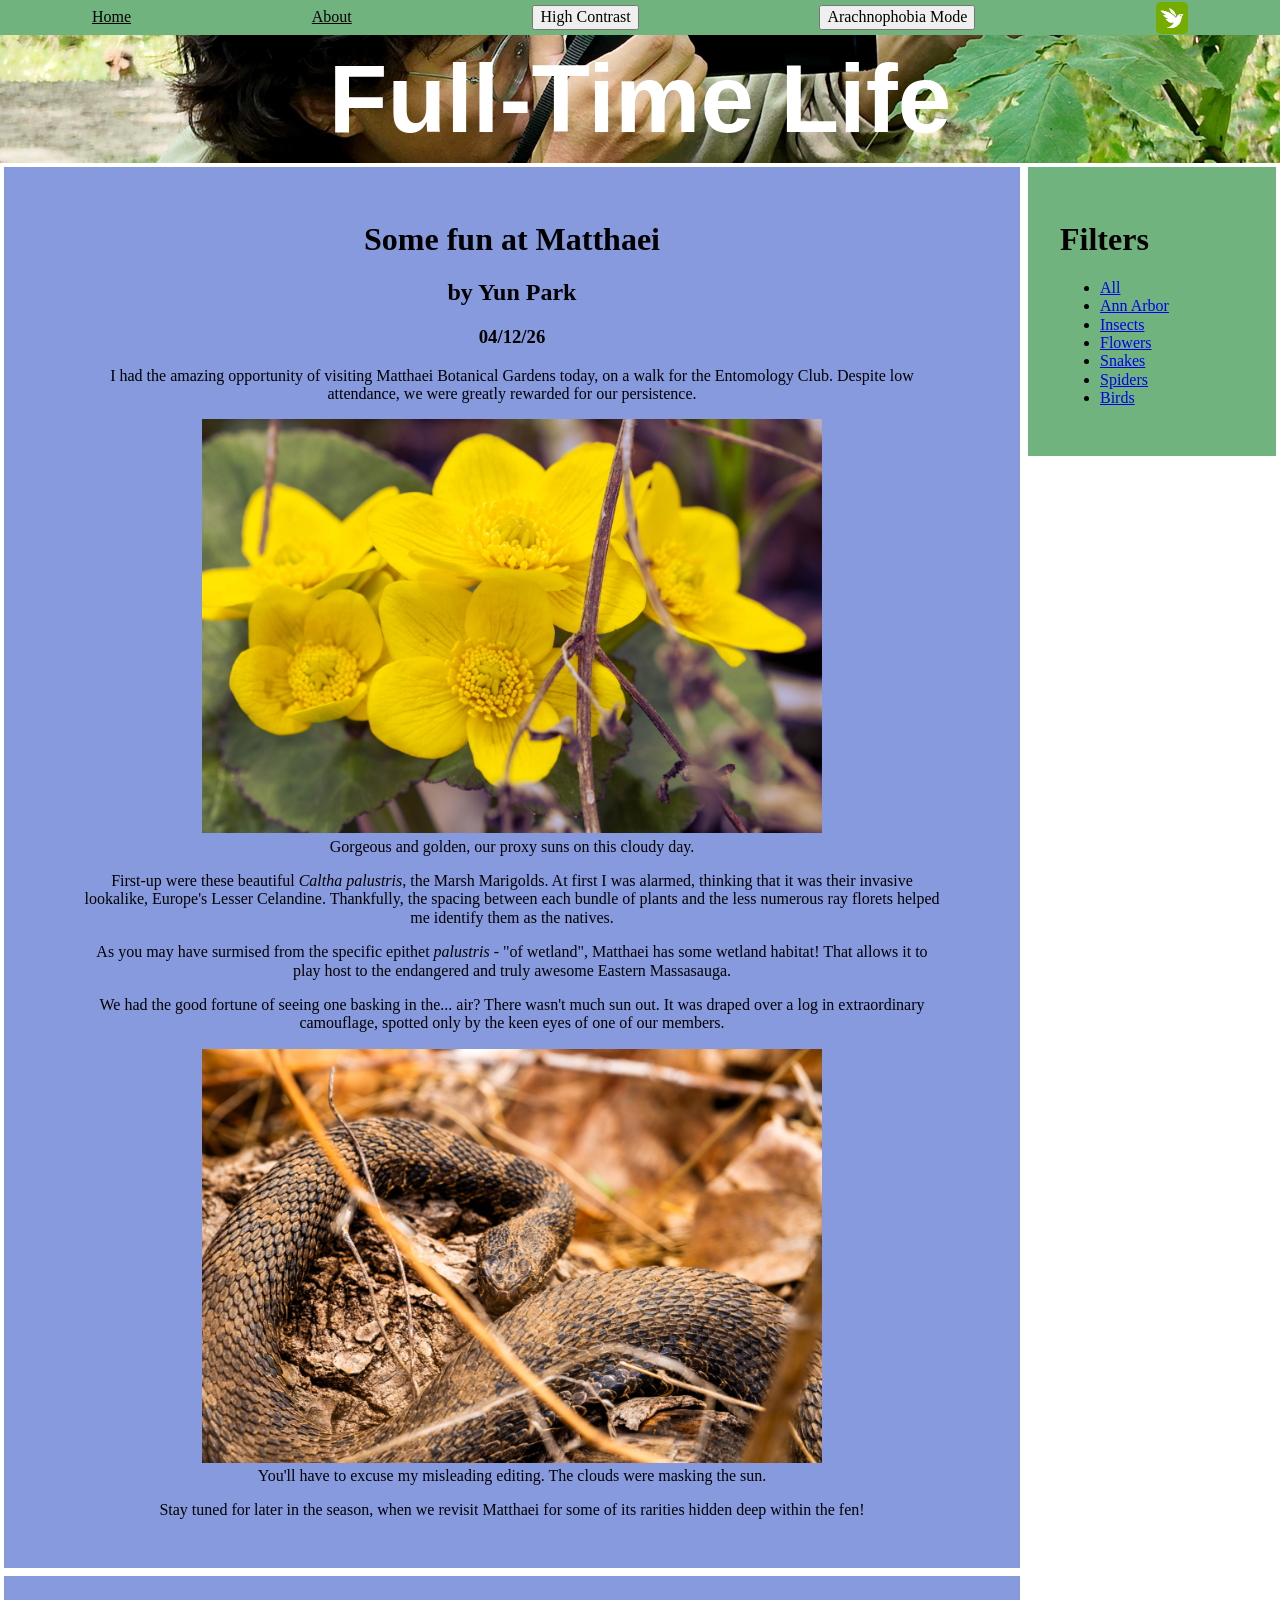
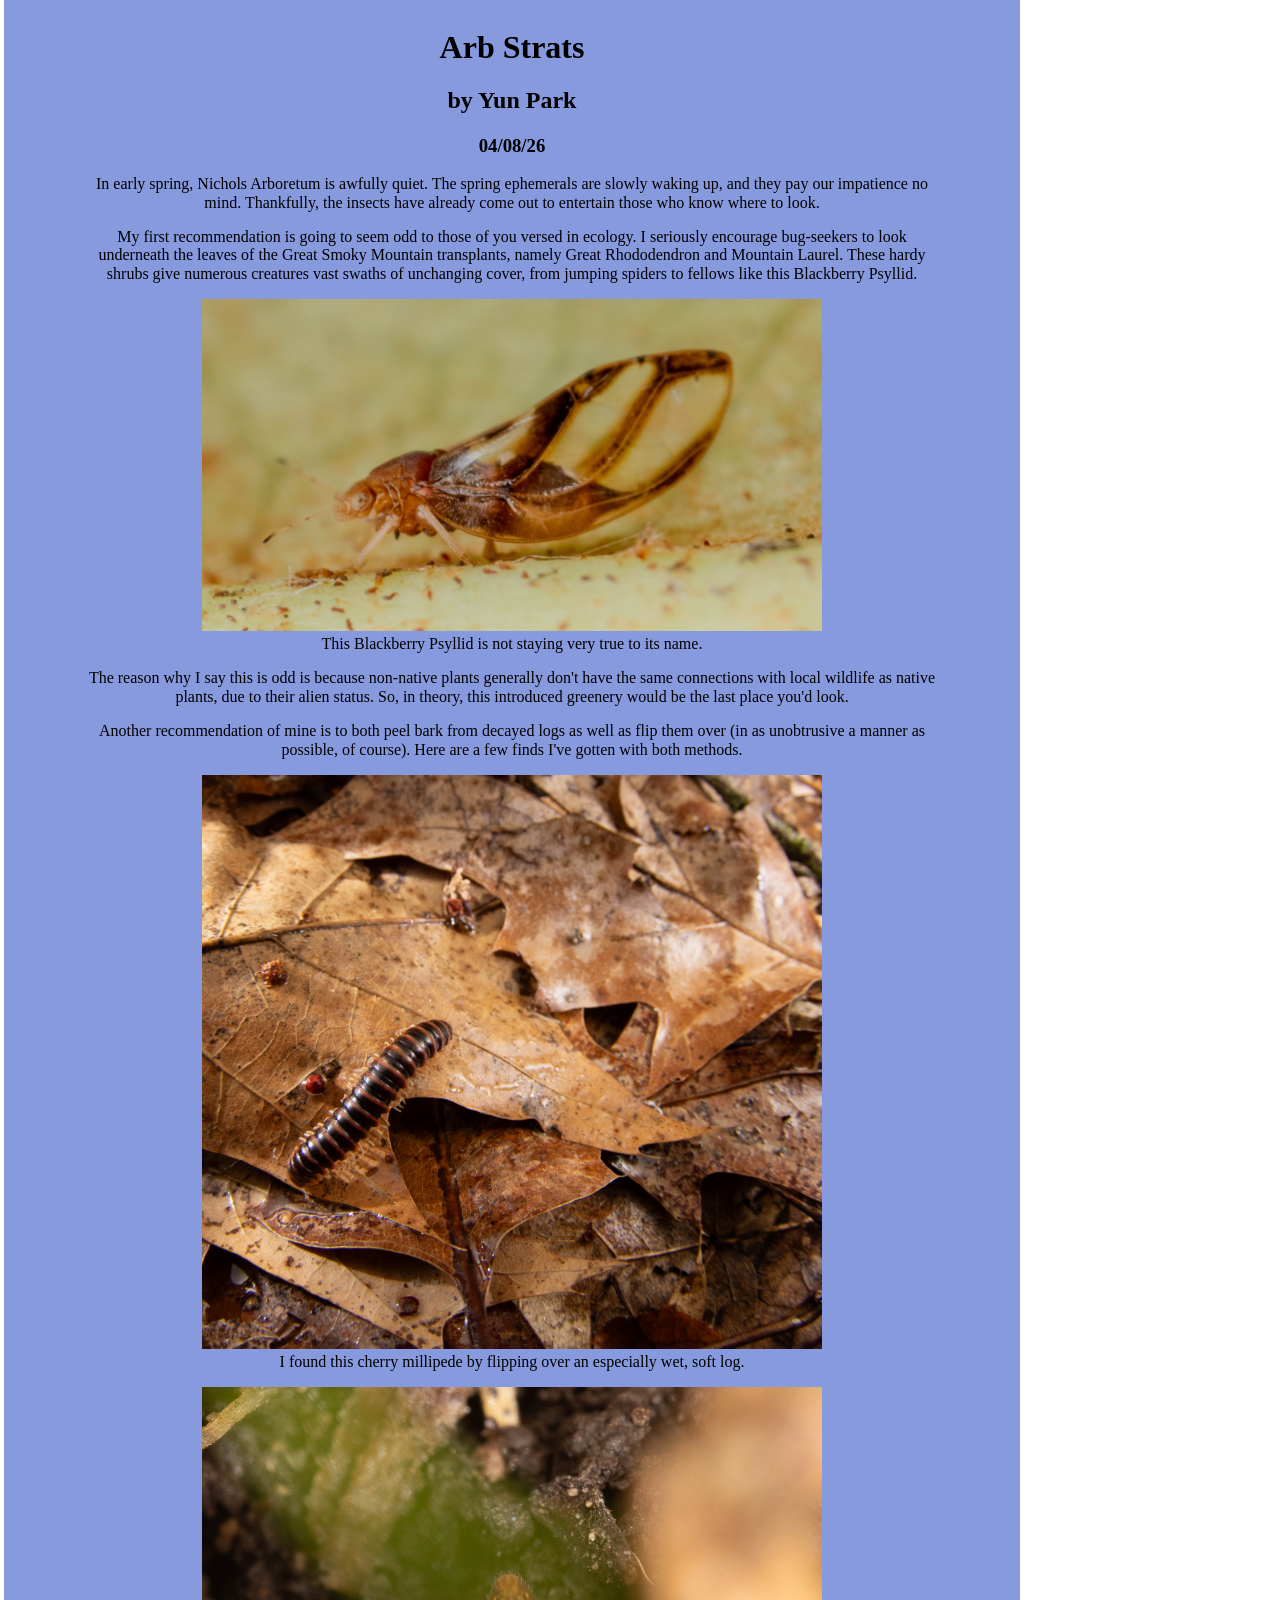
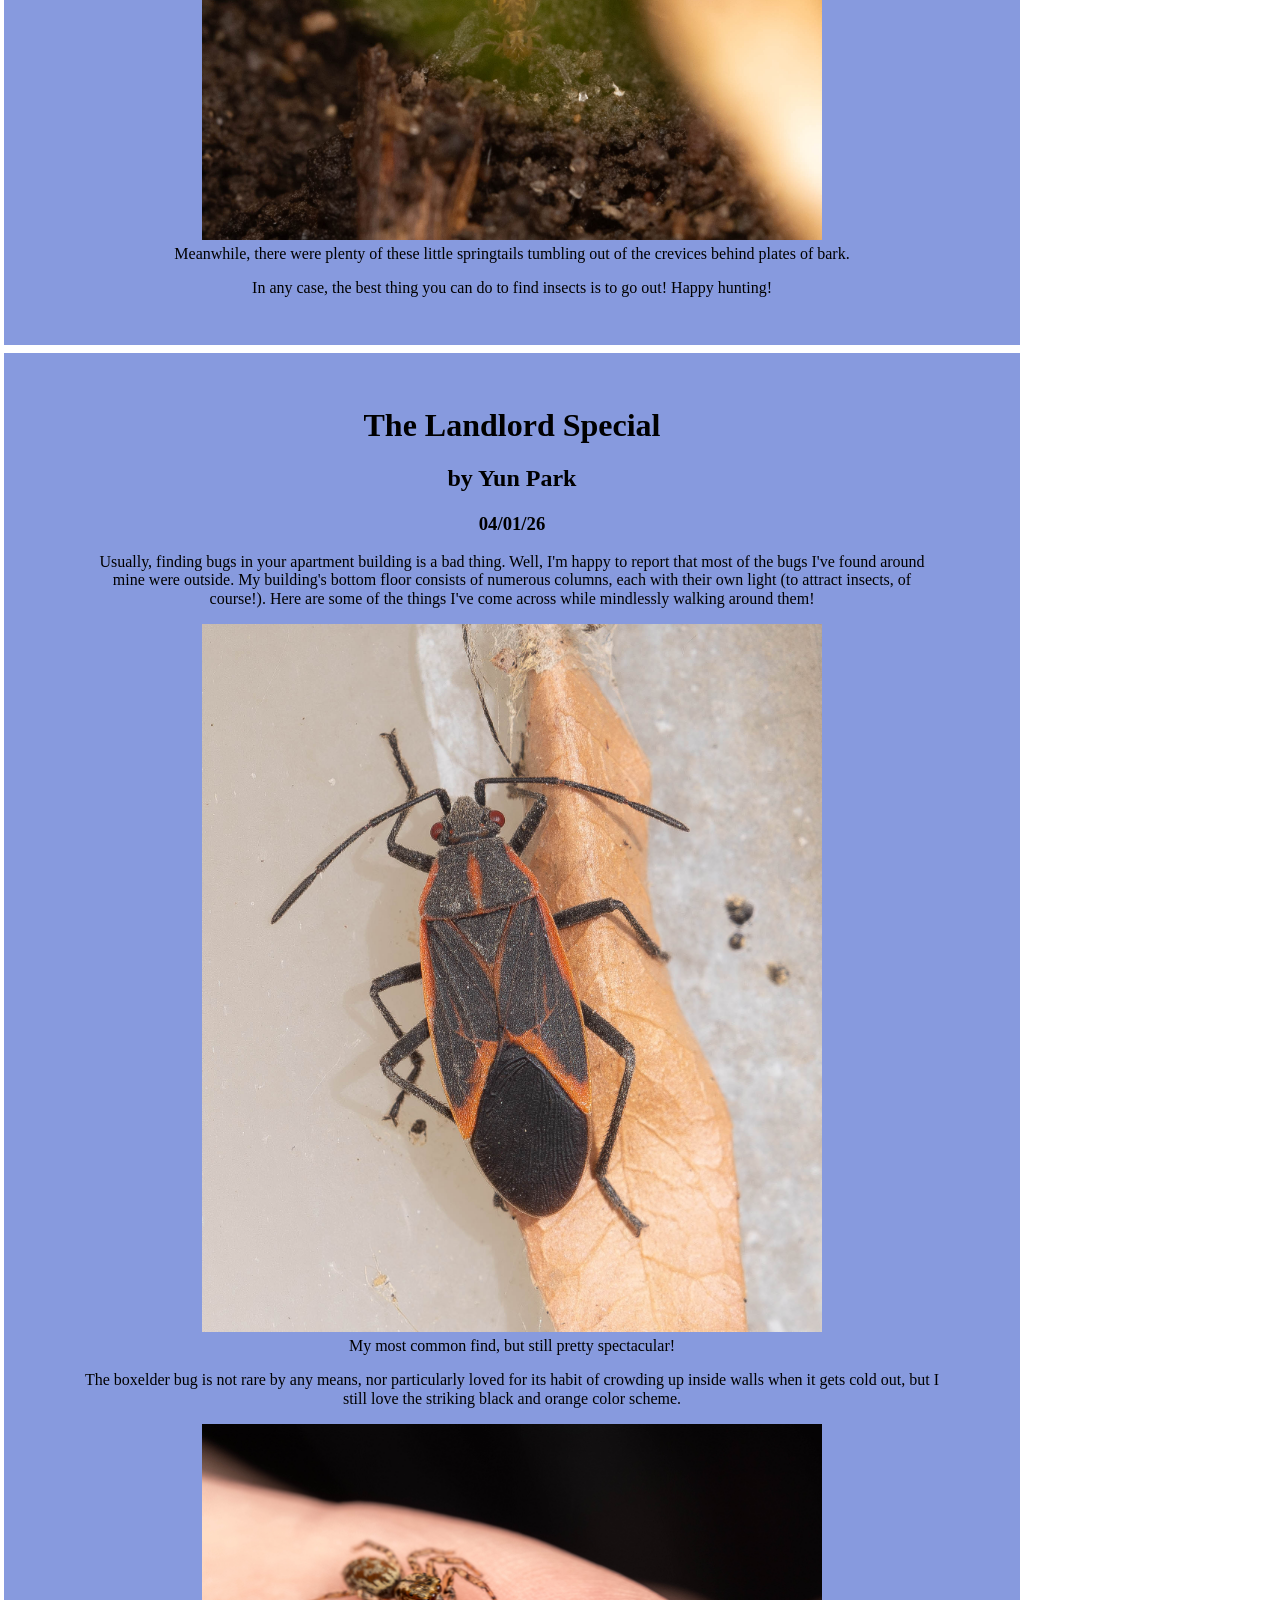
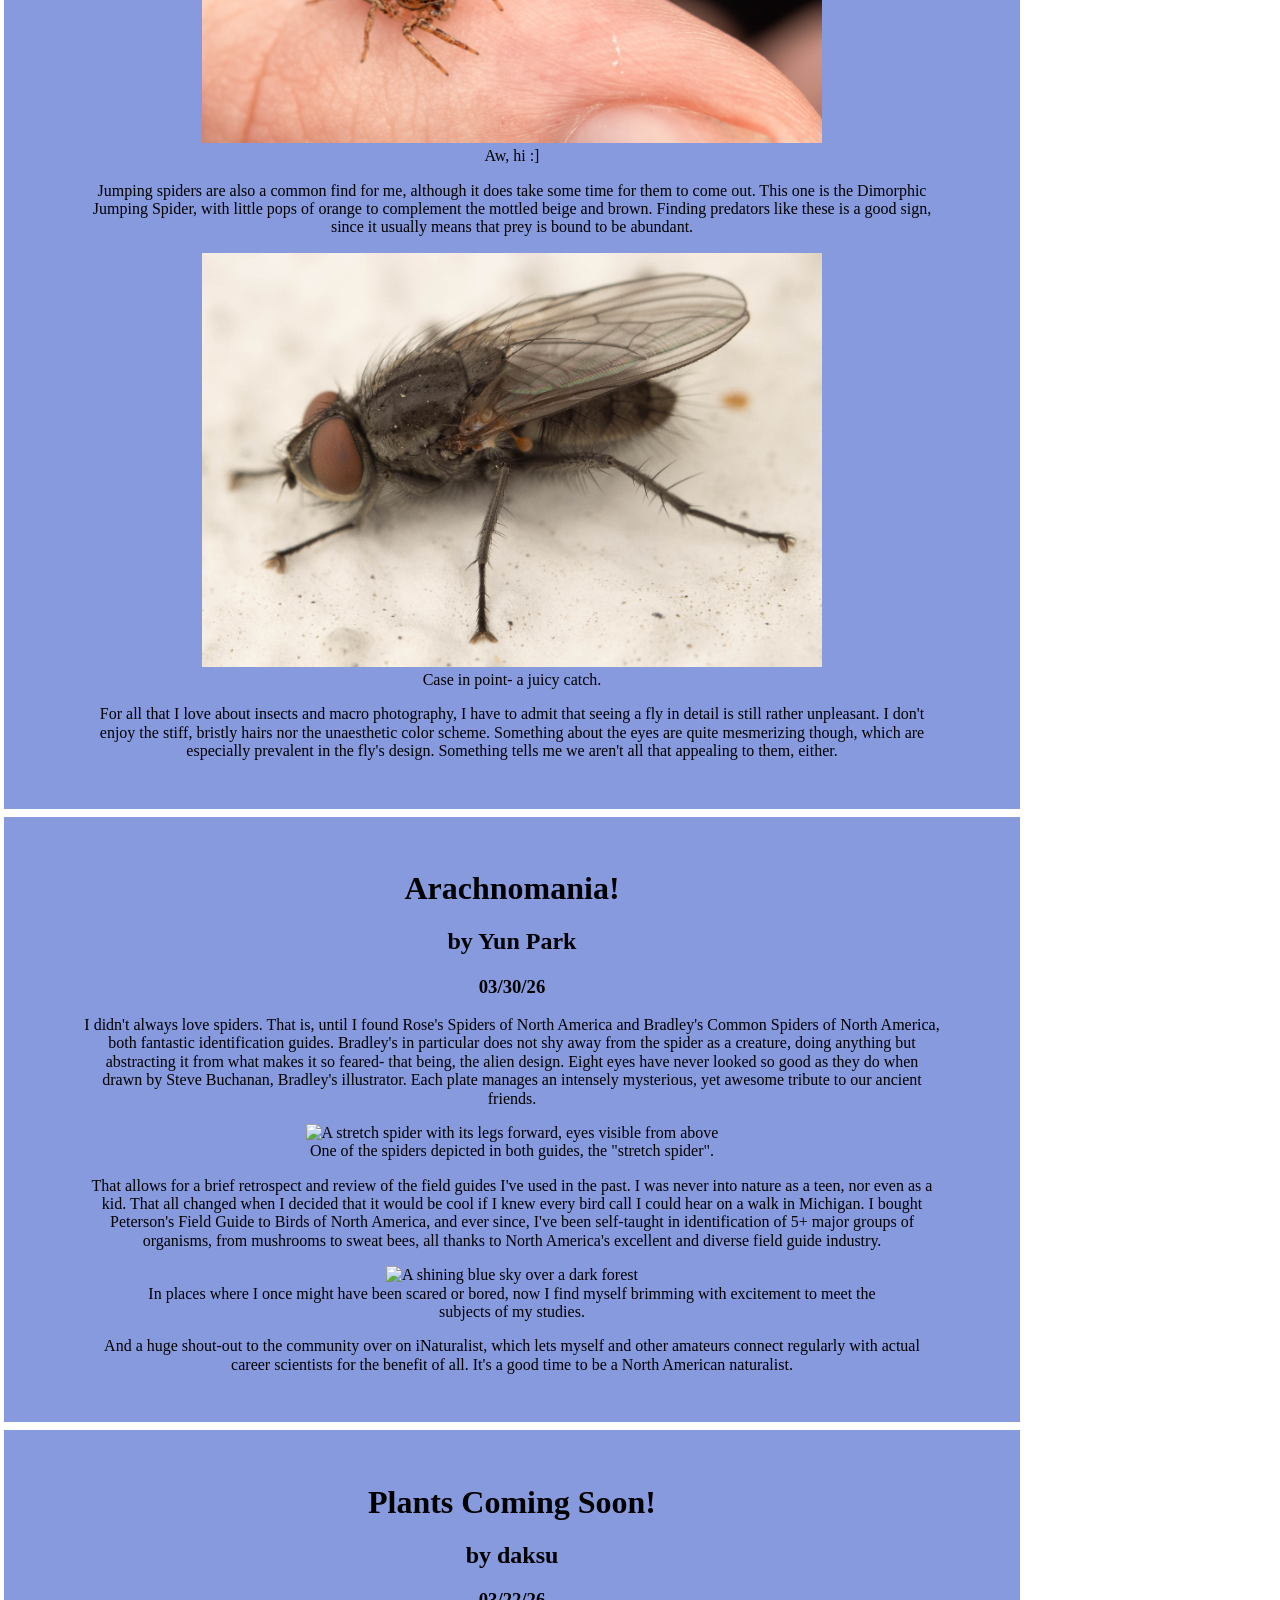
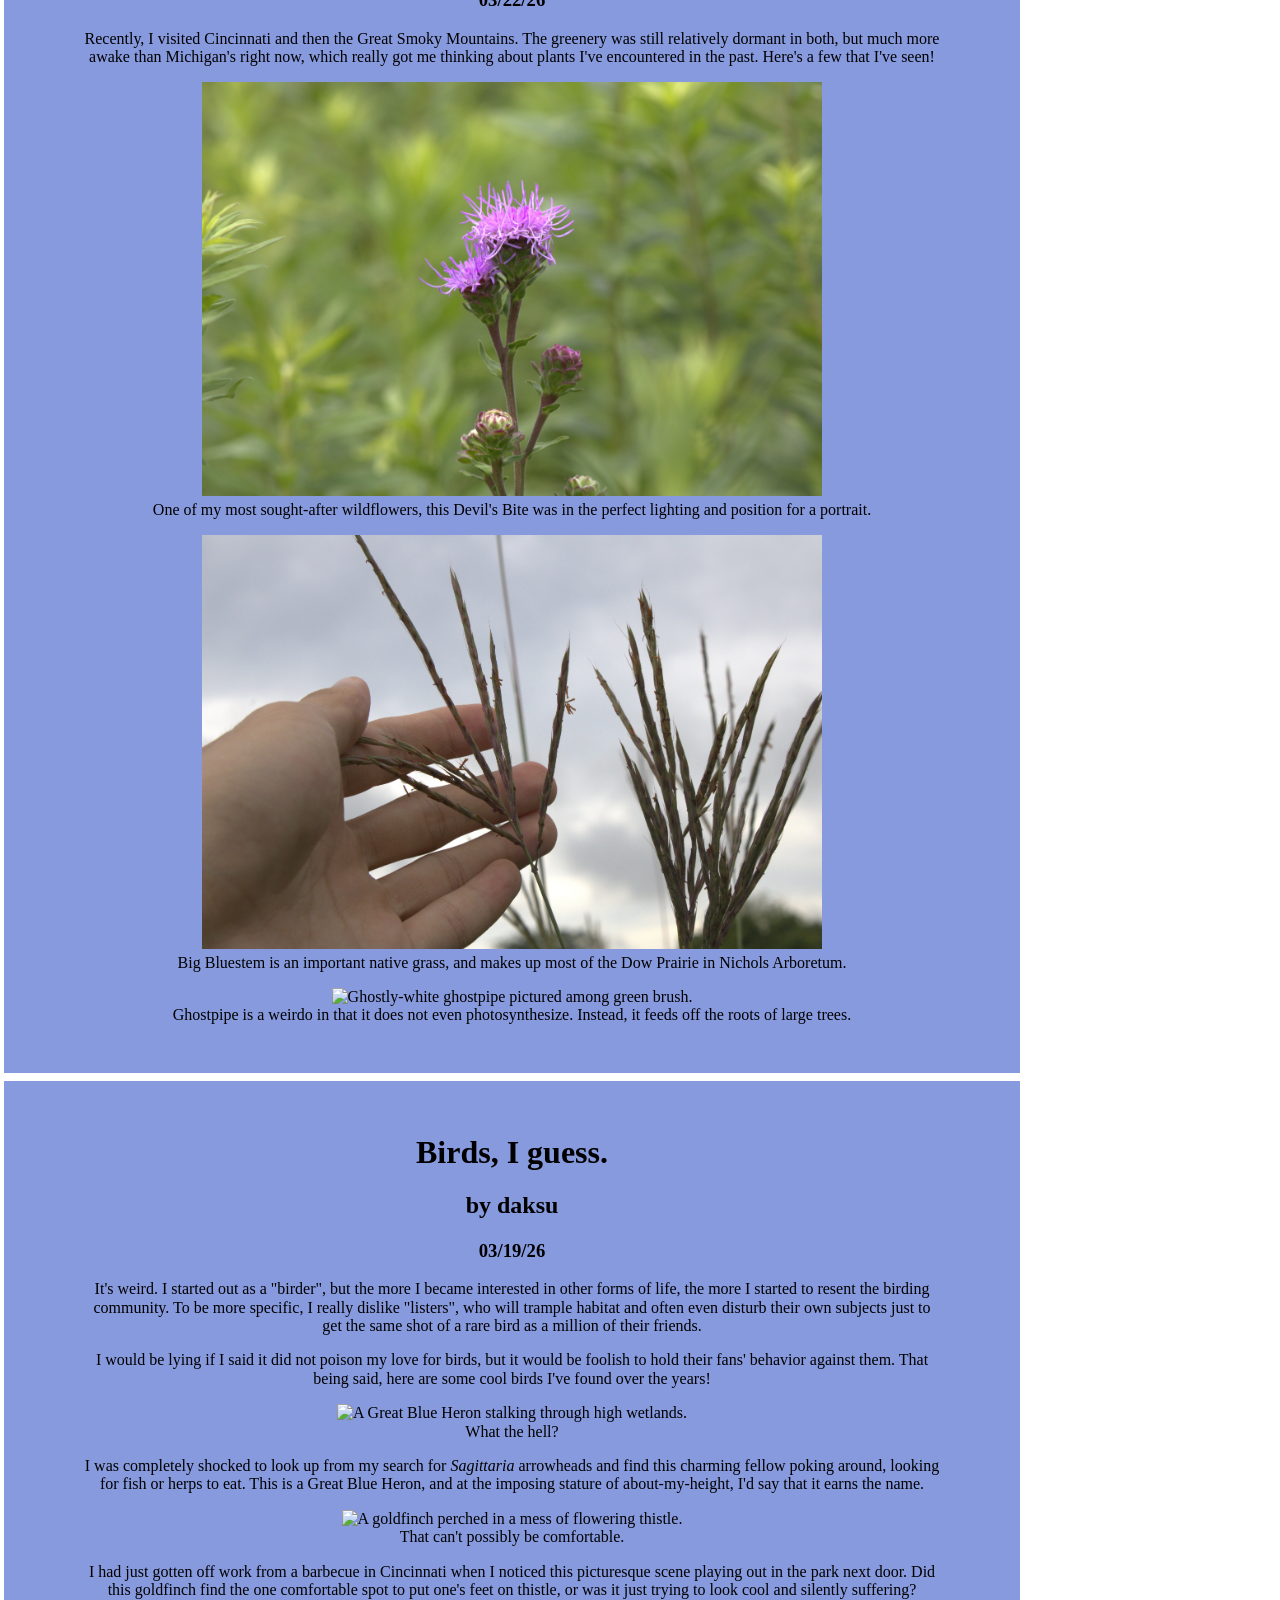
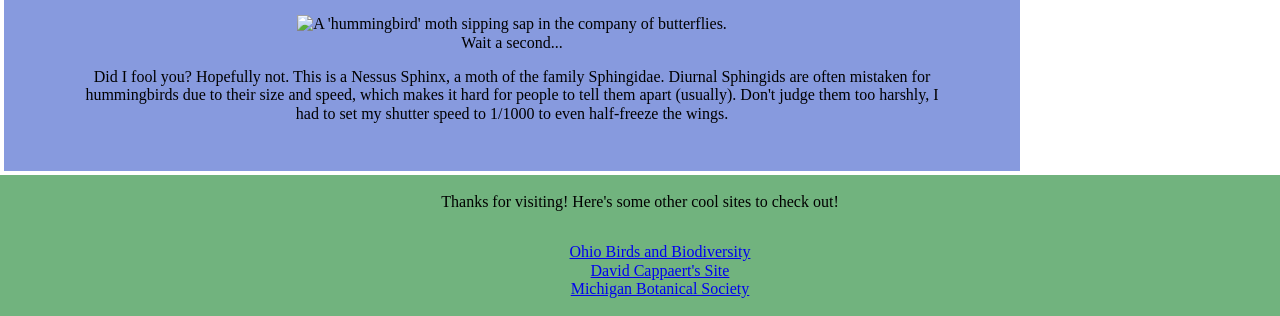
==== commit 88fd8674: "aaaeaeeaeea" ====
--- a/index.html
+++ b/index.html
@@ -4,7 +4,7 @@
     <meta charset="UTF-8">
     <meta name="viewport" content="width=device-width, initial-scale=1.0">
     <link rel="stylesheet" href="css/reset.css">
-    <link rel="stylesheet" href="css/style.css">
+    <link rel="stylesheet" href="css/index_style.css">
     <link rel="shortcut icon" href="" type="image/x-icon">
     <title>Full-Time Life - Home</title>
 </head>
@@ -13,9 +13,9 @@
     <header>
         <a href="index.html">Home</a>
         <a href="about.html">About</a>
-        <a href="equipment.html">Equipment</a>
         <button onclick="toggleContrast()">High Contrast</button>
-        <a href="https://www.inaturalist.org"><img src="images/inat.jpg"></a>
+        <button onclick="toggleArachnophobia()">Arachnophobia Mode</button>
+        <a href="https://www.inaturalist.org/people/7548218"><img src="images/inat.jpg" alt="The iNaturalist logo."></a>
     </header>
 
     <main>
@@ -139,7 +139,7 @@
                     orange color scheme. 
                 </p>
                 <figure>
-                    <img src="images/jumper1.jpg" alt="A tiny jumping spider on top of a finger for scale">
+                    <img class="spidimage" src="images/jumpingspider1.jpg" alt="A tiny jumping spider on top of a finger for scale">
                     <figcaption>Aw, hi :]</figcaption>
                 </figure>
                 <p>
@@ -149,7 +149,7 @@
                     usually means that prey is bound to be abundant.
                 </p>
                 <figure>
-                    <img src="images/fly1" alt="A close-up shot of a fly, with the red compound eyes in focus">
+                    <img src="images/fly1.jpg" alt="A close-up shot of a fly, with the red compound eyes in focus">
                     <figcaption>Case in point- a juicy catch.</figcaption>
                 </figure>
                 <p>
@@ -174,7 +174,7 @@
                     an intensely mysterious, yet awesome tribute to our ancient friends.
                 </p>
                 <figure>
-                    <img src="images/stretchspider1.jpg" alt="A stretch spider with its legs forward, eyes visible from above">
+                    <img class="spidimage" src="images/stretchspider1.jpg" alt="A stretch spider with its legs forward, eyes visible from above">
                     <figcaption>One of the spiders depicted in both guides, the "stretch spider".</figcaption>
                 </figure>
                 <p>
@@ -272,39 +272,78 @@
             </section>
         </div>
         
-
-        <!-- Investigate if able to change from div class to intuitive elt -->
-        <div class="footer">
-            <p>Thanks for visiting! Here's some other cool sites to check out!</p>
-            <ul>
-                <a href="https://jimmccormac.blogspot.com/">Ohio Birds and Biodiversity</a><br>
-                <a href="https://davidcappaert.weebly.com/">David Cappaert's Site</a><br>
-                <a href="https://michiganbotanicalsociety.org/">Michigan Botanical Society</a><br>
-            </ul>
-        </div>
         
 
     </main>
 
     <footer>
-
-
+        <p>Thanks for visiting! Here's some other cool sites to check out!</p>
+        <ul>
+            <a href="https://jimmccormac.blogspot.com/">Ohio Birds and Biodiversity</a><br>
+            <a href="https://davidcappaert.weebly.com/">David Cappaert's Site</a><br>
+            <a href="https://michiganbotanicalsociety.org/">Michigan Botanical Society</a><br>
+        </ul>
     </footer>
 
     <script>
+        /* Basic menu filtering */
         function filterPosts(category) {
             const posts = document.querySelectorAll('.blogpost');
         
             posts.forEach(post => {
                 if (category === 'all') {
                     post.style.display = 'block';
-                } else if (post.dataset.category === category) {
+                } else if (post.classList.contains(category)) {
                     post.style.display = 'block';
                 } else {
                     post.style.display = 'none';
                 }
             });
         }
+
+        /* Arachnophobia mode */
+        /* I could have done this in a much easier way obviously but this is funny and somewhat cooler*/
+        
+        /* text switching */
+        let arachnophobiaOn = false;
+
+        function toggleArachnophobia() {
+            arachnophobiaOn = !arachnophobiaOn;
+
+            /*found via https://developer.mozilla.org/en-US/docs/Web/API/TreeWalker*/
+            const walker = document.createTreeWalker(
+                document.body,
+                NodeFilter.SHOW_TEXT,
+                null
+            );
+
+            while (walker.nextNode()) {
+                const node = walker.currentNode;
+            
+                if (arachnophobiaOn) {
+                    node.nodeValue = node.nodeValue.replaceAll("spider", "blider");
+                    node.nodeValue = node.nodeValue.replaceAll("Spider", "Blider");
+                    node.nodeValue = node.nodeValue.replaceAll("Arachnomania", "Blargnomania");
+
+                } else {
+                    node.nodeValue = node.nodeValue.replaceAll("Blider", "Spider");
+                    node.nodeValue = node.nodeValue.replaceAll("blider", "spider");
+                    node.nodeValue = node.nodeValue.replaceAll("Blargnomania", "Arachnomania");
+                }
+            }
+        
+            /* Image switching */
+            const imgs = document.querySelectorAll('.spidimage');
+
+            imgs.forEach(img => {
+                if (arachnophobiaOn) {
+                    img.src = img.src.replace("spider", "blider");
+                } else {
+                    img.src = img.src.replace("blider", "spider");
+                }
+            });
+        }   
+
     </script>
 
 </body>
--- a/css/index_style.css
+++ b/css/index_style.css
@@ -0,0 +1,130 @@
+
+:root { /* Colors generated by venngage: https://venngage.com/tools/accessible-color-palette-generator */
+    --bg-color: #5C72B2;
+    --headerfooter-color: #71B37E;
+    --headerfooter-text-color: #000000;
+
+    --hover-highlight-color: #000000;
+    --hover-text-color: #ffffff;
+
+    --post-color: #879ADE;
+    --post-text-color: #000000;
+
+    --sidebar-color: #B66D72;
+    --sidebar-text-color: #000000;
+}
+
+
+
+header {
+    display: flex;
+    flex-flow: row nowrap;
+    justify-content: space-around;
+    align-items: center;
+    padding: 0.1rem;
+
+    background-color: var(--headerfooter-color);
+    color: var(--headerfooter-text-color);
+    height: 2rem;
+
+    position: sticky;
+    top: 0;
+}
+
+header a {
+    color: var(--headerfooter-text-color); /*remember to adjust the visited state too*/
+}
+
+a img{
+    width: 2rem;
+    object-fit: contain;
+    display: block;
+    border-radius: 0.3rem;
+}
+
+/* The following code pertaining to grid based */
+/* on https://www.w3schools.com/css/tryit.asp?filename=trycss_grid_layout_named */
+main {
+    display: grid;
+    box-sizing: border-box;
+    grid-template-areas:
+        "header header header"
+        "content content menu"
+    ;
+    grid-template-columns: 2fr 2fr 1fr;
+    gap: 0.1fr;
+    padding: 0.2fr;
+}
+
+.banner{
+    grid-area: header;
+    text-align: center;
+
+    background-image: url("../images/yun1.jpg");
+    background-size: cover;
+    background-position: center;
+    height: 10vw;
+
+    /*To center the title*/
+    display: flex;
+    justify-content: center;
+    align-items: center;
+}
+
+.banner p{
+    color: #ffffff;
+    font-size: 6rem;
+    font-weight: bold;
+    font-family:'Gill Sans', 'Gill Sans MT', Calibri, 'Trebuchet MS', sans-serif
+}
+
+.menu {
+    grid-area: menu;
+    border: #ffffff solid 0.3rem;
+    padding: 2rem;
+
+    background-color: var(--headerfooter-color);
+    color: var(--sidebar-text-color);
+
+    position: sticky;
+    align-self: start;
+    height: auto;
+    top: 2.3rem;
+}
+
+.content {
+    grid-area: content;
+    text-align: center;
+
+    display: flex;
+    flex-flow: column wrap;
+
+}
+
+footer {
+
+    text-align: center;
+    background-color: var(--headerfooter-color);
+    color: var(--headerfooter-text-color);
+    height: auto;
+    padding: 0.1rem;
+
+    display: flex;
+    flex-flow: column wrap;
+    justify-content: space-evenly;
+}
+
+.blogpost {
+    box-sizing: border-box;
+    padding: 2rem 5rem;
+    border: 0.3rem solid #ffffff;
+
+    background-color: var(--post-color);
+    color: var(--post-text-color);
+}
+
+.content img {
+    width: 80%;
+    object-fit: contain;
+}
+
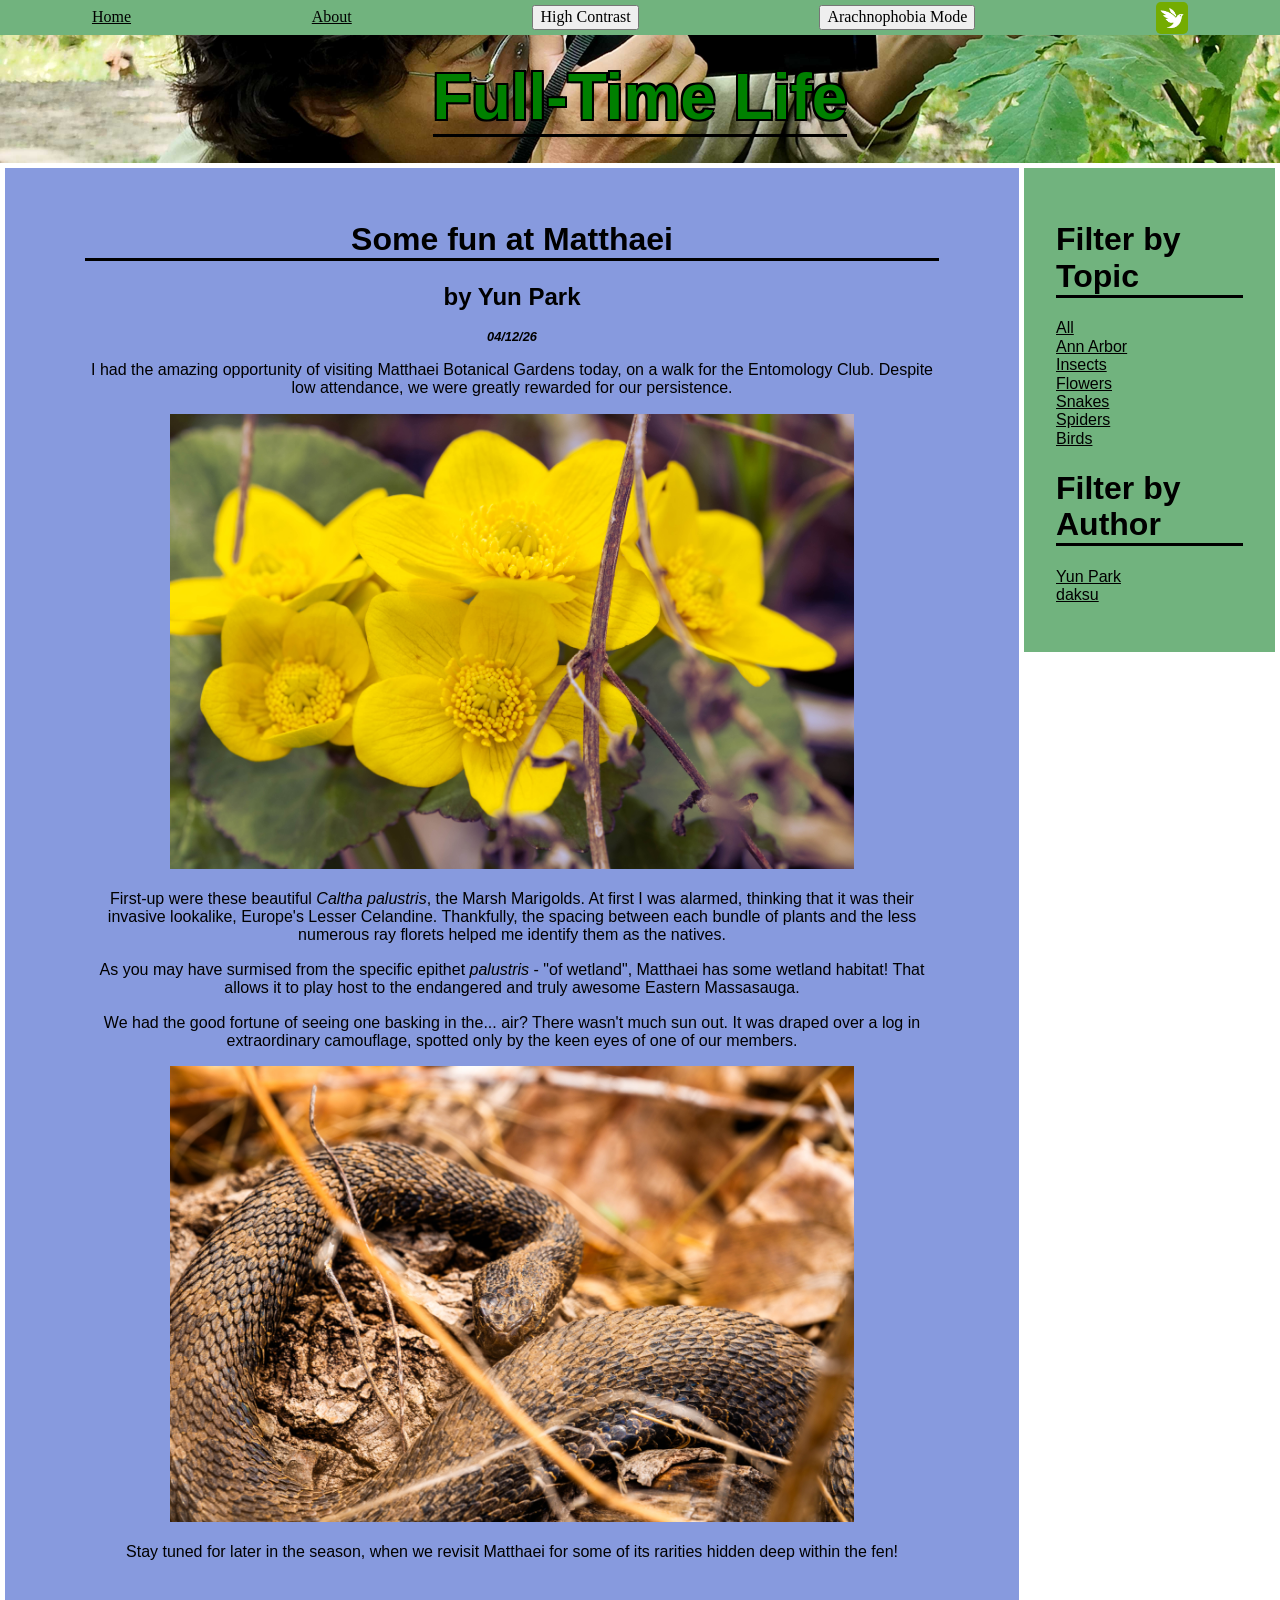
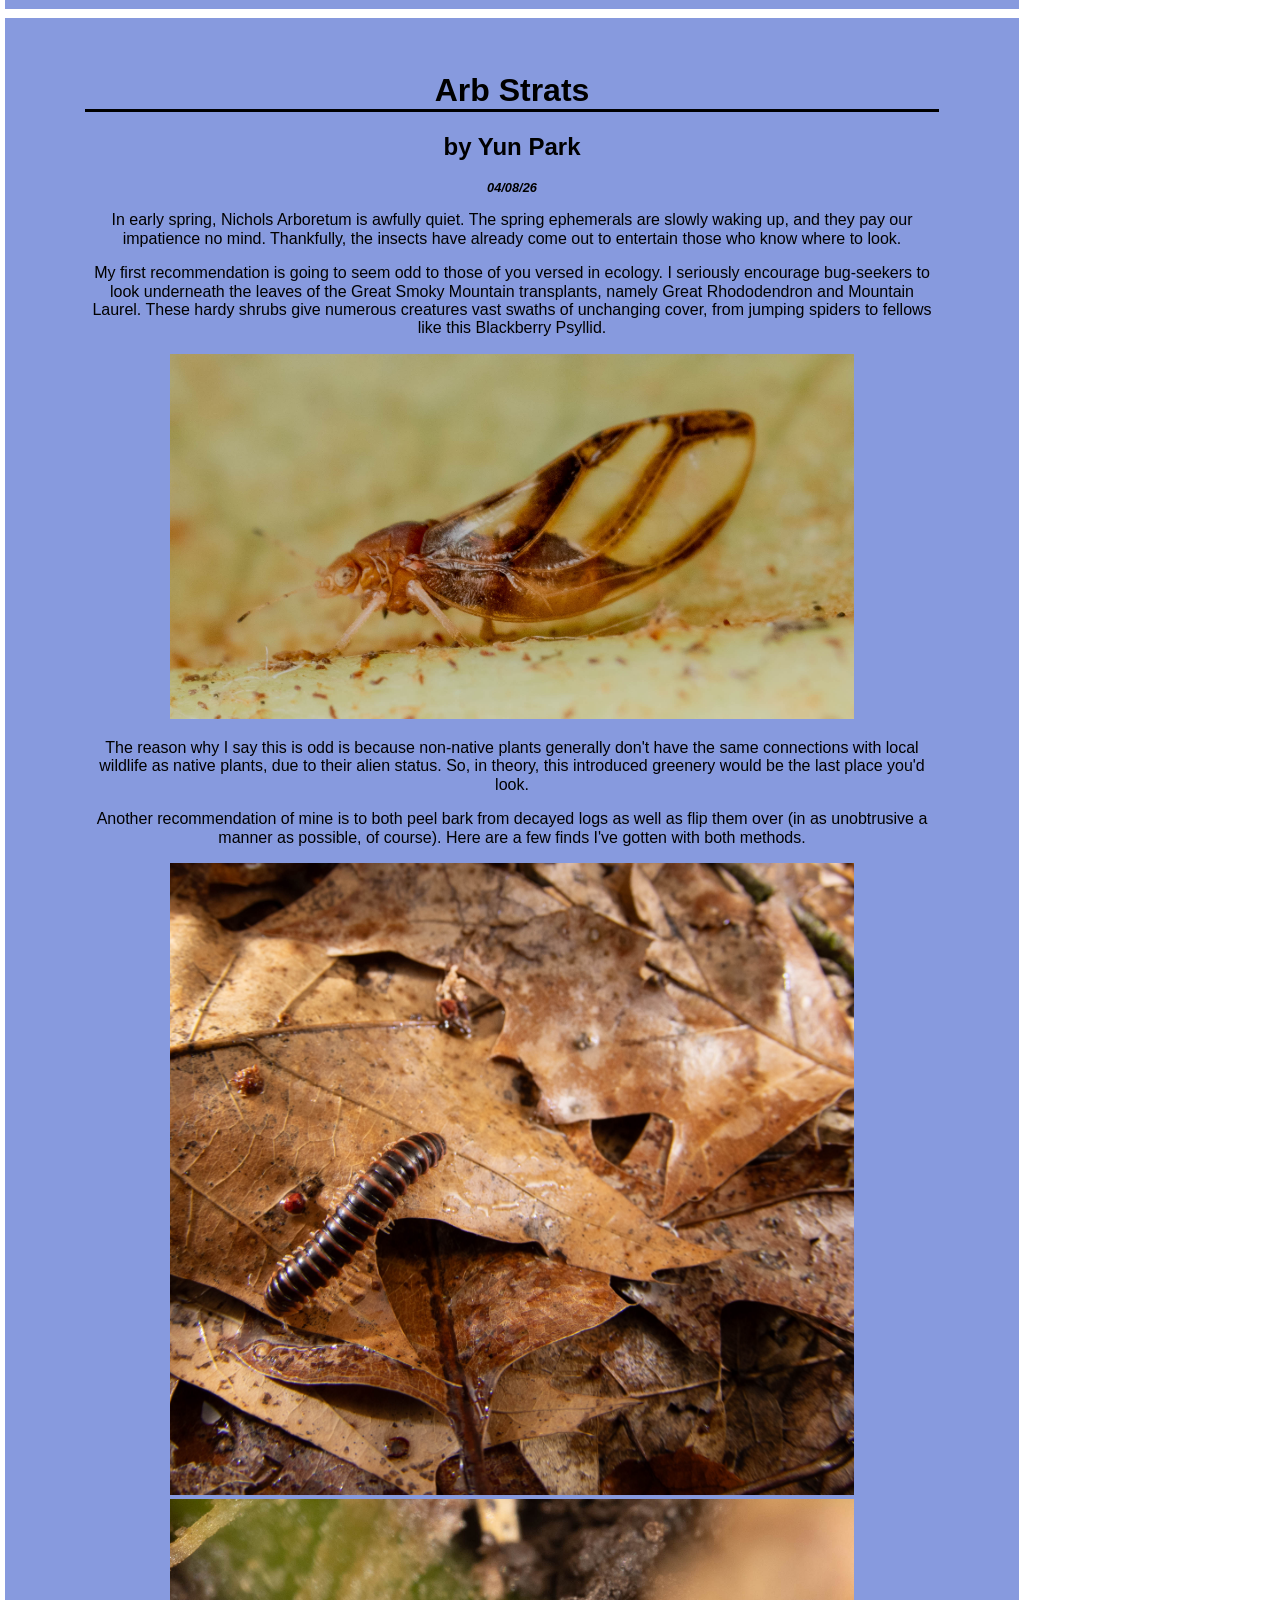
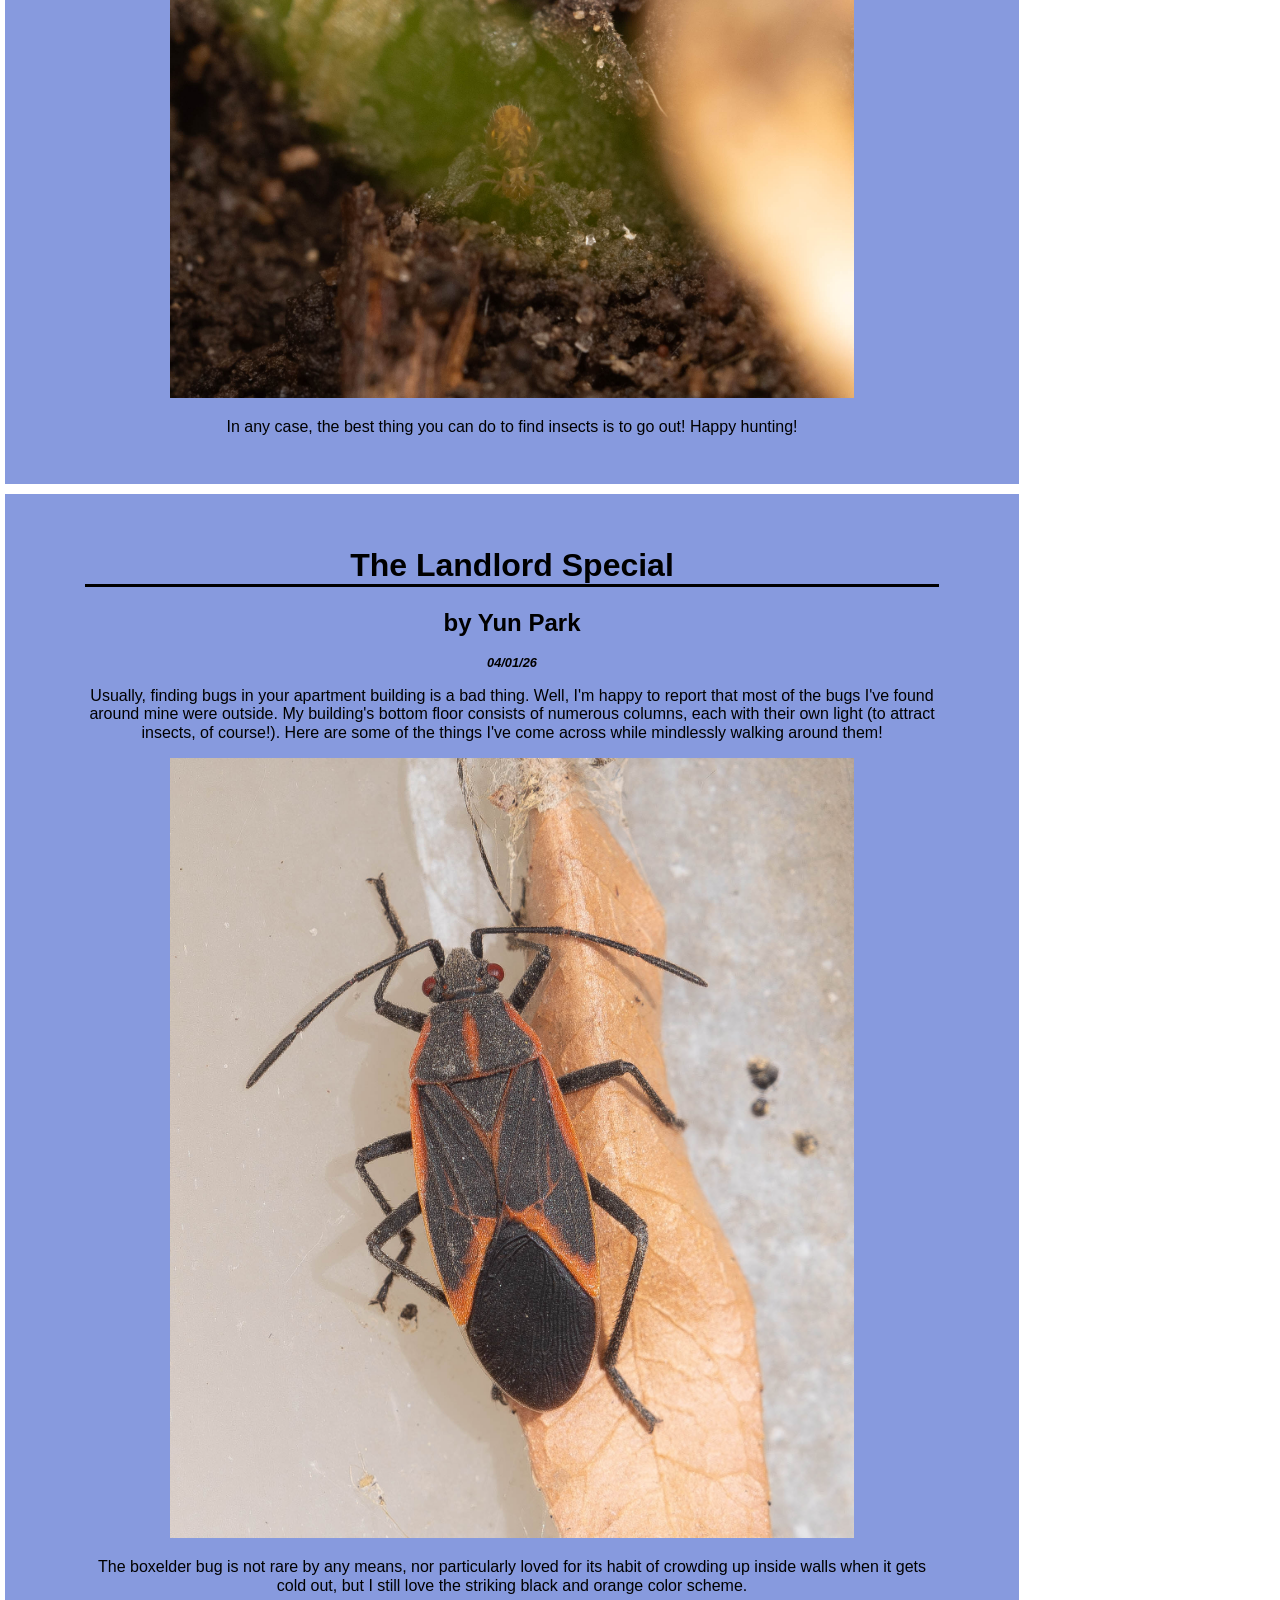
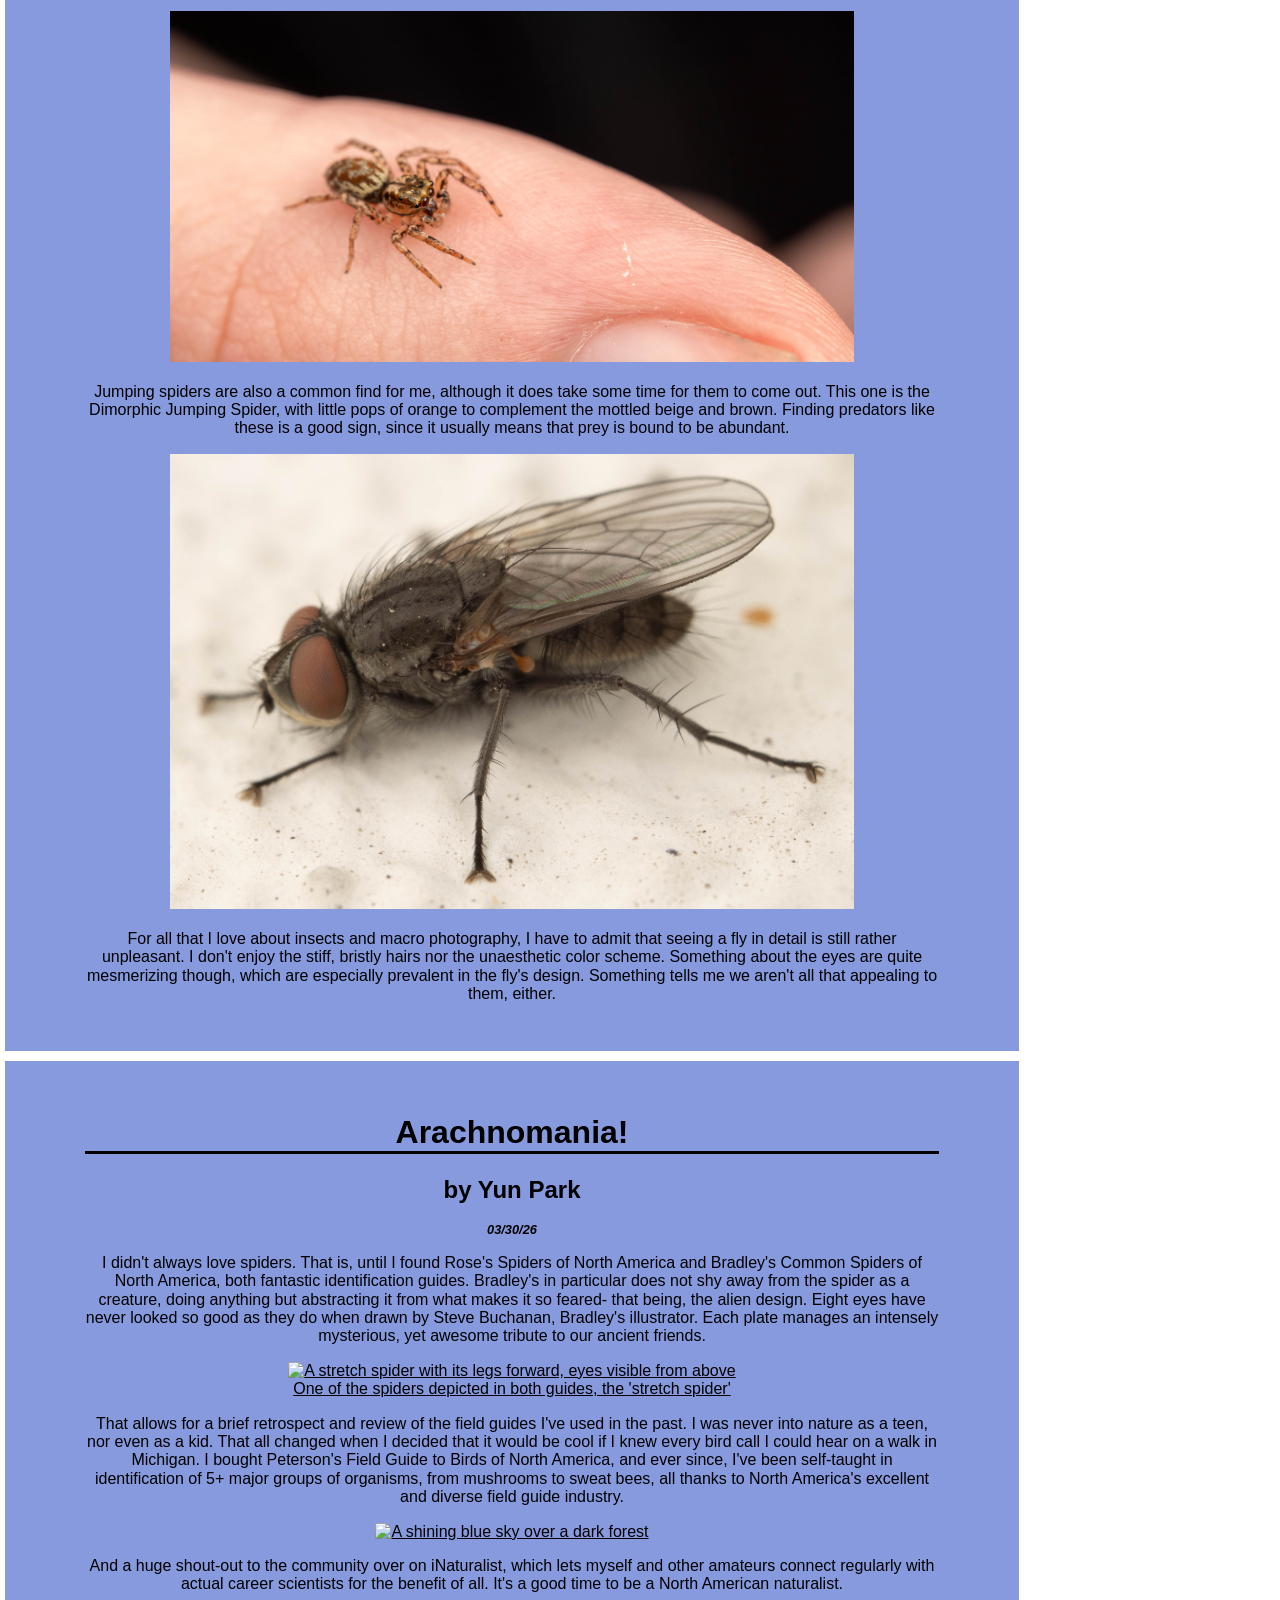
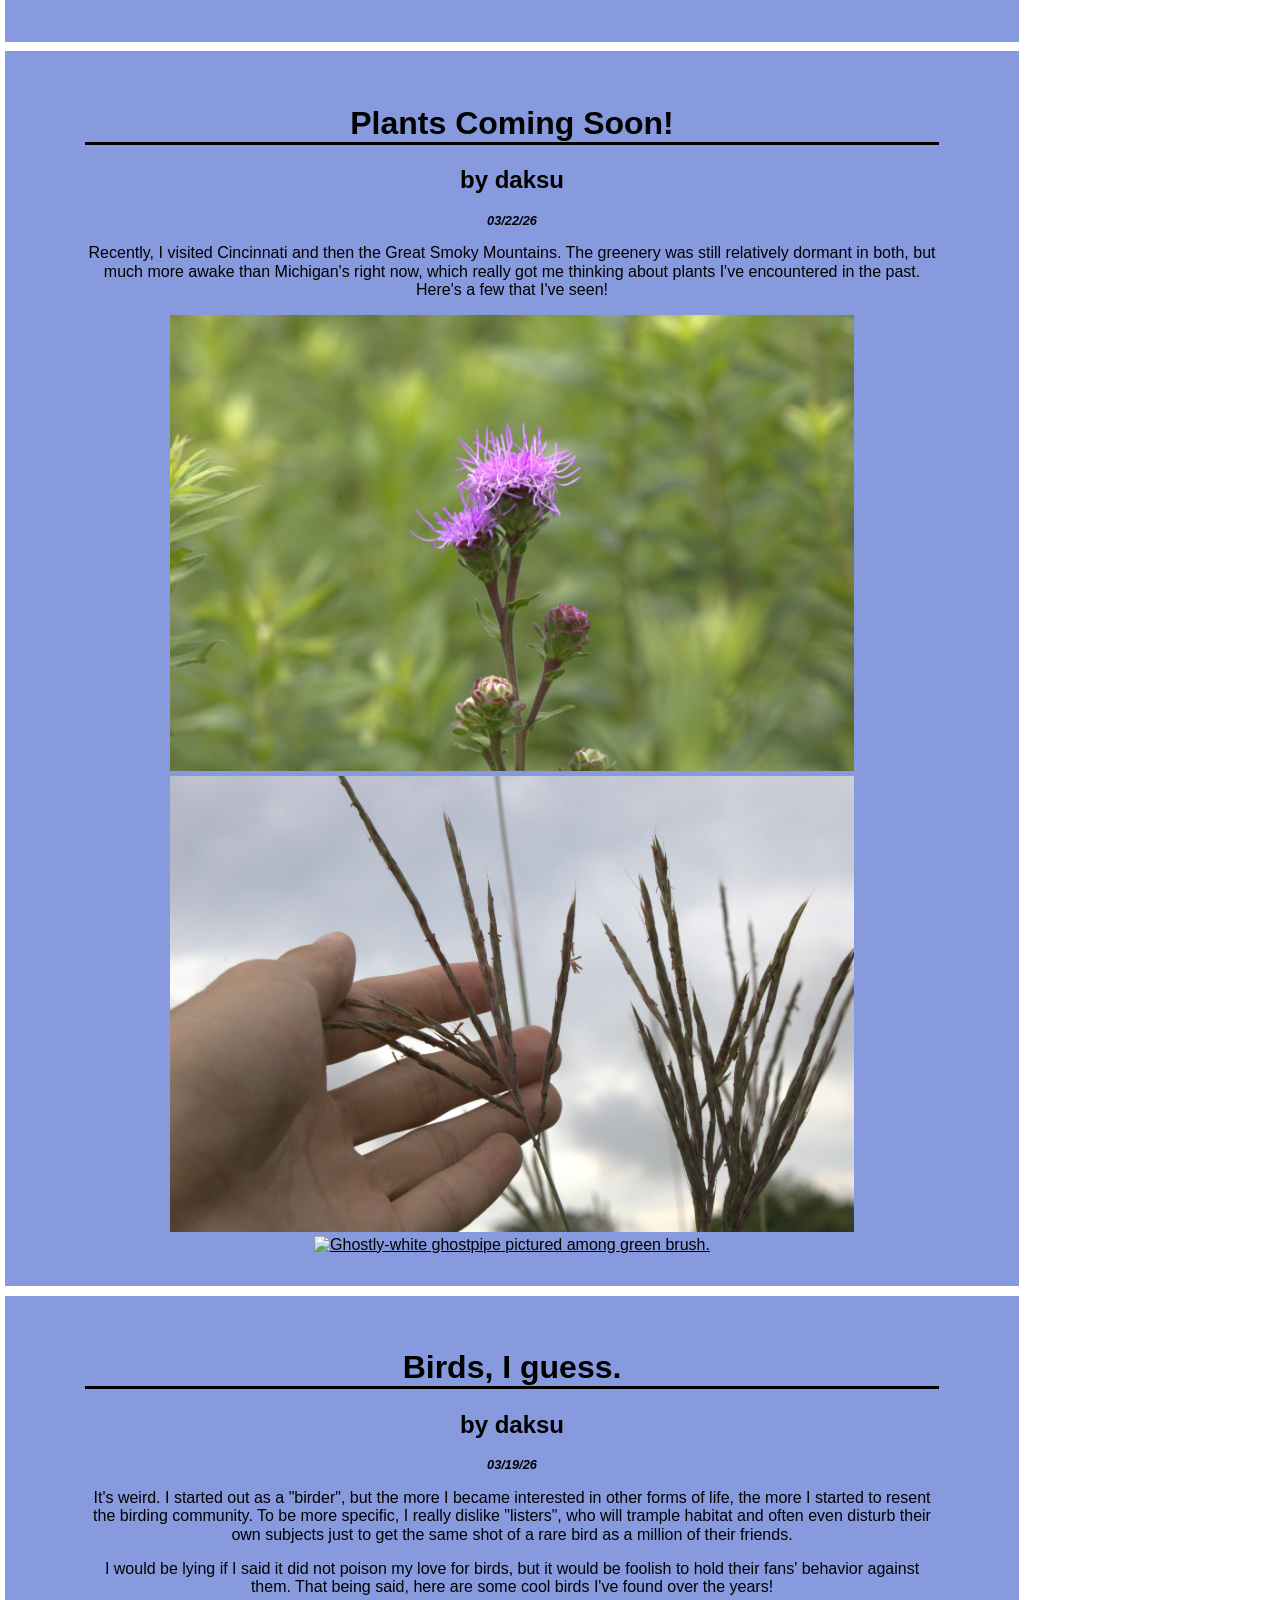
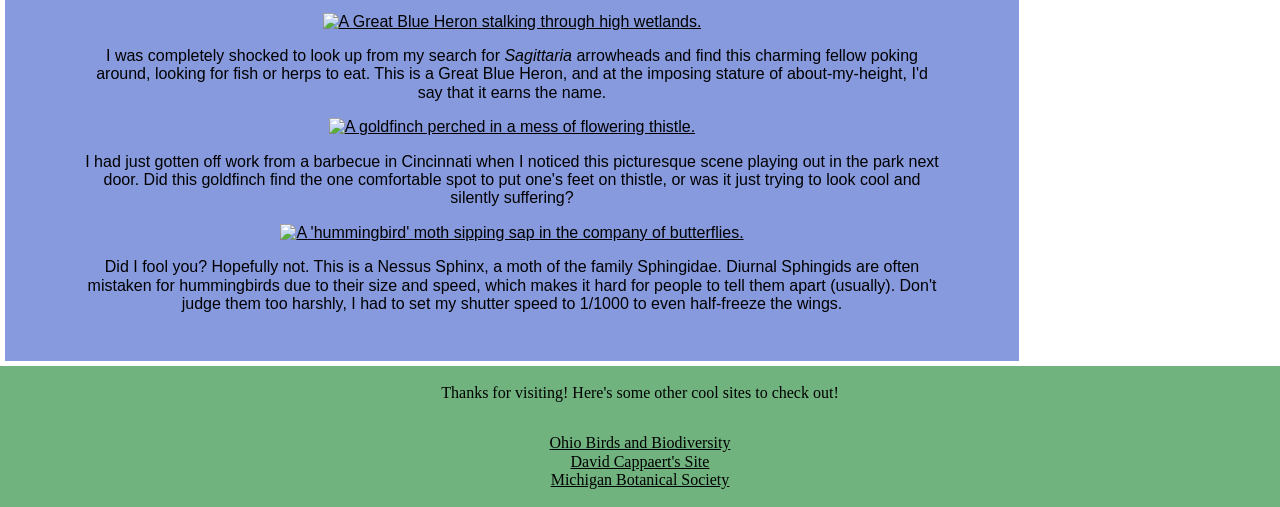
==== commit d65f7f6b: "programming done" ====
--- a/index.html
+++ b/index.html
@@ -4,6 +4,10 @@
     <meta charset="UTF-8">
     <meta name="viewport" content="width=device-width, initial-scale=1.0">
     <link rel="stylesheet" href="css/reset.css">
+
+    <!--Lightbox-->
+    <link rel="stylesheet" href="lightbox2-dev/dist/css/lightbox.css" >
+
     <link rel="stylesheet" href="css/index_style.css">
     <link rel="shortcut icon" href="" type="image/x-icon">
     <title>Full-Time Life - Home</title>
@@ -15,16 +19,32 @@
         <a href="about.html">About</a>
         <button onclick="toggleContrast()">High Contrast</button>
         <button onclick="toggleArachnophobia()">Arachnophobia Mode</button>
+
+        <div class="dropdown">
+            <button onclick="myFunction()" class="dropbtn">Filters</button>
+            <div id="myDropdown" class="dropdown-content">
+                <a href="#" onclick="filterPosts('all')">All</a>
+                <a href='#' onclick="filterPosts('AnnArbor')">Ann Arbor</a>
+                <a href="#" onclick="filterPosts('insect')">Insects</a>
+                <a href="#" onclick="filterPosts('flower')">Flowers</a>
+                <a href="#" onclick="filterPosts('snake')">Snakes</a>
+                <a href='#' onclick="filterPosts('spider')">Spiders</a>
+                <a href='#' onclick="filterPosts('bird')">Birds</a>
+                <a href="#" onclick="filterPosts('yp')">by Yun Park</a>
+                <a href="#" onclick="filterPosts('dk')">by daksu</a>
+            </div>
+        </div> 
+
         <a href="https://www.inaturalist.org/people/7548218"><img src="images/inat.jpg" alt="The iNaturalist logo."></a>
     </header>
 
     <main>
         <div class="banner">
-            <p>Full-Time Life</p>
+            <h1>Full-Time Life</h1>
         </div> <!--So that this part is scrollable, but menu in actual docu header is sticky-->
 
         <div class="menu">
-            <h1>Filters</h1>
+            <h1>Filter by Topic</h1>
             <ul>
                 <li><a href="#" onclick="filterPosts('all')">All</a></li>
                 <li><a href='#' onclick="filterPosts('AnnArbor')">Ann Arbor</a></li>
@@ -34,11 +54,16 @@
                 <li><a href='#' onclick="filterPosts('spider')">Spiders</a></li>
                 <li><a href='#' onclick="filterPosts('bird')">Birds</a></li>
             </ul>
+            <h1>Filter by Author</h1>
+            <ul>
+                <li><a href="#" onclick="filterPosts('yp')">Yun Park</a></li>
+                <li><a href="#" onclick="filterPosts('dk')">daksu</a></li>
+            </ul>
         </div>
         
         <div class="content">
 
-            <section class="blogpost flower snake AnnArbor">
+            <section class="blogpost flower snake AnnArbor yp">
                 <h1>Some fun at Matthaei</h1>
                 <h2>by Yun Park</h2>
                 <h3>04/12/26</h3>
@@ -47,10 +72,9 @@
                     on a walk for the Entomology Club. Despite low attendance, we were greatly
                     rewarded for our persistence.
                 </p>
-                <figure>
+                <a href="images/marshmarigold1.jpg" data-lightbox="041226" data-title="Gorgeous and golden, our proxy suns on this cloudy day" data-alt="A close-up of many blooming Marsh Marigold flowers.">
                     <img src="images/marshmarigold1.jpg" alt="A close-up of many blooming Marsh Marigold flowers.">
-                    <figcaption>Gorgeous and golden, our proxy suns on this cloudy day.</figcaption>
-                </figure>
+                </a>
                 <p>
                     First-up were these beautiful <i>Caltha palustris</i>, the Marsh Marigolds.
                     At first I was alarmed, thinking that it was their invasive lookalike, Europe's 
@@ -67,16 +91,15 @@
                     It was draped over a log in extraordinary camouflage, spotted only by the keen eyes of one
                     of our members. 
                 </p>
-                <figure>
+                <a href="images/massasauga1.jpg" data-lightbox="041226" data-title="You'll have to excuse my misleading editing. The clouds were masking the sun." data-alt="An Eastern Massasauga looking directly at the camera, coiled on top of a log">
                     <img src="images/massasauga1.jpg" alt="An Eastern Massasauga looking directly at the camera, coiled on top of a log">
-                    <figcaption>You'll have to excuse my misleading editing. The clouds were masking the sun.</figcaption>
-                </figure>
+                </a>
                 <p>
                     Stay tuned for later in the season, when we revisit Matthaei for some of its rarities hidden deep within the fen!
                 </p>
             </section>
 
-            <section class="blogpost insect AnnArbor"> <!--I chose to use section instead of div due to the semantic meaning which is more accessible to webscrapers-->
+            <section class="blogpost insect AnnArbor yp"> <!--I chose to use section instead of div due to the semantic meaning which is more accessible to webscrapers-->
                 <h1>Arb Strats</h1>
                 <h2>by Yun Park</h2>
                 <h3>04/08/26</h3>
@@ -91,10 +114,9 @@
                     transplants, namely Great Rhododendron and Mountain Laurel. These hardy shrubs give numerous creatures vast swaths
                     of unchanging cover, from jumping spiders to fellows like this Blackberry Psyllid.
                 </p>
-                <figure>
+                <a href="images/blackberry1.jpg" data-lightbox="040826" data-title="This Blackberry Psyllid is not staying very true to its name." data-alt="A close-up of the Blackberry Psyllid underneath a Great Rhododendron leaf">
                     <img src="images/blackberry1.jpg" alt="A close-up of the Blackberry Psyllid underneath a Great Rhododendron leaf">
-                    <figcaption>This Blackberry Psyllid is not staying very true to its name.</figcaption>
-                </figure>
+                </a>
                 <p>
                     The reason why I say this is odd is because non-native plants generally don't have the same
                     connections with local wildlife as native plants, due to their alien status. So, in theory, 
@@ -105,20 +127,18 @@
                     them over (in as unobtrusive a manner as possible, of course). Here are a few finds I've gotten
                     with both methods.
                 </p>
-                <figure>
+                <a href="images/cherrymillipede1.jpg" data-lightbox="040826" data-title="I found this cherry millipede by flipping over an especially wet, soft log." data-alt="A cherry millipede bumbling across the ground">
                     <img src="images/cherrymillipede1.jpg" alt="A cherry millipede bumbling across the ground">
-                    <figcaption>I found this cherry millipede by flipping over an especially wet, soft log.</figcaption>
-                </figure>
-                <figure>
+                </a>
+                <a href="images/springtail1.jpg" data-lightbox="040826" data-title="Meanwhile, there were plenty of these little springtails tumbling out of the crevices behind plates of bark." data-alt="A globular springtail on soil detritus, facing towards the camera.">
                     <img src="images/springtail1.jpg" alt="A globular springtail on soil detritus, facing towards the camera.">
-                    <figcaption>Meanwhile, there were plenty of these little springtails tumbling out of the crevices behind plates of bark.</figcaption>
-                </figure>
+                </a>
                 <p>
                     In any case, the best thing you can do to find insects is to go out! Happy hunting!
                 </p>
             </section>
 
-            <section class="blogpost insect spider AnnArbor">
+            <section class="blogpost insect spider AnnArbor yp">
                 <h1>The Landlord Special</h1>
                 <h2>by Yun Park</h2>
                 <h3>04/01/26</h3>
@@ -129,29 +149,26 @@
                     of course!). Here are some of the things I've come across while mindlessly walking around
                     them!
                 </p>
-                <figure>
+                <a href="images/boxelderbug1.jpg" data-lightbox="040126" data-title="My most common find, but still pretty spectacular!" data-alt="A boxelder bug in the corner between two pillars">
                     <img src="images/boxelderbug1.jpg" alt="A boxelder bug in the corner between two pillars">
-                    <figcaption>My most common find, but still pretty spectacular!</figcaption>
-                </figure>
+                </a>
                 <p>
                     The boxelder bug is not rare by any means, nor particularly loved for its habit of 
                     crowding up inside walls when it gets cold out, but I still love the striking black and 
                     orange color scheme. 
                 </p>
-                <figure>
+                <a class="spidlink" href="images/jumpingspider1.jpg" data-lightbox="040126" data-title="Aw, hi :]">
                     <img class="spidimage" src="images/jumpingspider1.jpg" alt="A tiny jumping spider on top of a finger for scale">
-                    <figcaption>Aw, hi :]</figcaption>
-                </figure>
+                </a>
                 <p>
                     Jumping spiders are also a common find for me, although it does take some time
                     for them to come out. This one is the Dimorphic Jumping Spider, with little pops of orange
                     to complement the mottled beige and brown. Finding predators like these is a good sign, since it
                     usually means that prey is bound to be abundant.
                 </p>
-                <figure>
+                <a href="images/fly1.jpg" data-lightbox="040126" data-title="Case in point- a juicy catch." data-alt="A close-up shot of a fly, with the red compound eyes in focus">
                     <img src="images/fly1.jpg" alt="A close-up shot of a fly, with the red compound eyes in focus">
-                    <figcaption>Case in point- a juicy catch.</figcaption>
-                </figure>
+                </a>
                 <p>
                     For all that I love about insects and macro photography, I have to admit that seeing
                     a fly in detail is still rather unpleasant. I don't enjoy the stiff, bristly hairs nor
@@ -161,7 +178,7 @@
                 </p>
             </section>
 
-            <section class="blogpost spider">
+            <section class="blogpost spider yp">
                 <h1>Arachnomania!</h1>
                 <h2>by Yun Park</h2>
                 <h3>03/30/26</h3>
@@ -173,10 +190,10 @@
                     looked so good as they do when drawn by Steve Buchanan, Bradley's illustrator. Each plate manages 
                     an intensely mysterious, yet awesome tribute to our ancient friends.
                 </p>
-                <figure>
+                <a class="spidlink" href="images/stretchspider1.JPG" data-lightbox="033026" >
                     <img class="spidimage" src="images/stretchspider1.jpg" alt="A stretch spider with its legs forward, eyes visible from above">
-                    <figcaption>One of the spiders depicted in both guides, the "stretch spider".</figcaption>
-                </figure>
+                    <figcaption>One of the spiders depicted in both guides, the 'stretch spider'</figcaption>
+                </a>
                 <p>
                     That allows for a brief retrospect and review of the field guides I've used in the past. 
                     I was never into nature as a teen, nor even as a kid. That all changed when I decided that 
@@ -185,10 +202,9 @@
                     of 5+ major groups of organisms, from mushrooms to sweat bees, all thanks to North America's 
                     excellent and diverse field guide industry. 
                 </p>
-                <figure>
+                <a href="images/landscape1.jpg" data-lightbox="033026" data-title="In places where I once might have been scared or bored, now I find myself brimming with excitement to meet the subjects of my studies." data-alt="A shining blue sky over a dark forest">
                     <img src="images/landscape1.jpg" alt="A shining blue sky over a dark forest">
-                    <figcaption>In places where I once might have been scared or bored, now I find myself brimming with excitement to meet the subjects of my studies.</figcaption>
-                </figure>
+                </a>
                 <p>
                     And a huge shout-out to the community over on iNaturalist, which lets myself and other amateurs 
                     connect regularly with actual career scientists for the benefit of all. It's a good time to be 
@@ -196,7 +212,7 @@
                 </p>
             </section>
 
-            <section class="blogpost flower">
+            <section class="blogpost flower dk">
                 <h1>Plants Coming Soon!</h1>
                 <h2>by daksu</h2>
                 <h3>03/22/26</h3>
@@ -205,27 +221,18 @@
                     greenery was still relatively dormant in both, but much more awake than Michigan's right 
                     now, which really got me thinking about plants I've encountered in the past. Here's a few that I've seen!
                 </p>
-                <figure>
+                <a href="images/devilsbite1.jpg" data-lightbox="032226" data-title="One of my most sought-after wildflowers, this Devil's Bite was in the perfect lighting and position for a portrait." data-alt="A center-framed shot of purple Devil's Bite flowers.">
                     <img src="images/devilsbite1.jpg" alt="A center-framed shot of purple Devil's Bite flowers.">
-                    <figcaption>
-                        One of my most sought-after wildflowers, this Devil's Bite was in the perfect lighting and position for a portrait.
-                    </figcaption>
-                </figure>
-                <figure>
+                </a>
+                <a href="images/bigbluestem1.jpg" data-lightbox="032226" data-title="Big Bluestem is an important native grass, and makes up most of the Dow Prairie in Nichols Arboretum." data-alt="The flowering grassheads of Big Bluestem, held up against the sky">
                     <img src="images/bigbluestem1.jpg" alt="The flowering grassheads of Big Bluestem, held up against the sky">
-                    <figcaption>
-                        Big Bluestem is an important native grass, and makes up most of the Dow Prairie in Nichols Arboretum.
-                    </figcaption>
-                </figure>
-                <figure>
+                </a>
+                <a href="images/ghostpipe1.JPG" data-lightbox="032226" data-title="Ghostpipe is a weirdo in that it does not even photosynthesize. Instead, it feeds off the roots of large trees." data-alt="Ghostly-white ghostpipe pictured among green brush.">
                     <img src="images/ghostpipe1.JPG" alt="Ghostly-white ghostpipe pictured among green brush.">
-                    <figcaption>
-                        Ghostpipe is a weirdo in that it does not even photosynthesize. Instead, it feeds off the roots of large trees.
-                    </figcaption>
-                </figure>
-            </section>
-
-            <section class="blogpost insect bird">
+                </a>
+            </section>
+
+            <section class="blogpost insect bird dk">
                 <h1>Birds, I guess.</h1>
                 <h2>by daksu</h2>
                 <h3>03/19/26</h3>
@@ -241,28 +248,25 @@
                     to hold their fans' behavior against them. That being said, here are some cool birds I've 
                     found over the years!
                 </p>
-                <figure>
+                <a href="images/greatblueheron1.JPG" data-lightbox="031926" data-title="What the hell?" data-alt="A Great Blue Heron stalking through high wetlands.">
                     <img src="images/greatblueheron1.JPG" alt="A Great Blue Heron stalking through high wetlands.">
-                    <figcaption>What the hell?</figcaption>
-                </figure>
+                </a>
                 <p>
                     I was completely shocked to look up from my search for <i>Sagittaria</i> arrowheads and find 
                     this charming fellow poking around, looking for fish or herps to eat. This is a Great Blue Heron, 
                     and at the imposing stature of about-my-height, I'd say that it earns the name.
                 </p>
-                <figure>
+                <a href="images/spinustristis1.JPG" data-lightbox="031926" data-title="That can't possibly be comfortable." data-alt="A goldfinch perched in a mess of flowering thistle.">
                     <img src="images/spinustristis1.JPG" alt="A goldfinch perched in a mess of flowering thistle.">
-                    <figcaption>That can't possibly be comfortable.</figcaption>
-                </figure>
+                </a>
                 <p>
                     I had just gotten off work from a barbecue in Cincinnati when I noticed this picturesque scene 
                     playing out in the park next door. Did this goldfinch find the one comfortable spot to put one's 
                     feet on thistle, or was it just trying to look cool and silently suffering?
                 </p>
-                <figure>
+                <a href="images/nessussphinx.JPG" data-lightbox="031926" data-title="Wait a second..." data-alt="A 'hummingbird' moth sipping sap in the company of butterflies.">
                     <img src="images/nessussphinx.JPG" alt="A 'hummingbird' moth sipping sap in the company of butterflies.">
-                    <figcaption>Wait a second...</figcaption>
-                </figure>
+                </a>
                 <p>
                     Did I fool you? Hopefully not. This is a Nessus Sphinx, a moth of the family Sphingidae. 
                     Diurnal Sphingids are often mistaken for hummingbirds due to their size and speed, which makes it 
@@ -279,13 +283,22 @@
     <footer>
         <p>Thanks for visiting! Here's some other cool sites to check out!</p>
         <ul>
-            <a href="https://jimmccormac.blogspot.com/">Ohio Birds and Biodiversity</a><br>
-            <a href="https://davidcappaert.weebly.com/">David Cappaert's Site</a><br>
-            <a href="https://michiganbotanicalsociety.org/">Michigan Botanical Society</a><br>
+            <li><a href="https://jimmccormac.blogspot.com/">Ohio Birds and Biodiversity</a></li>
+            <li><a href="https://davidcappaert.weebly.com/">David Cappaert's Site</a></li>
+            <li><a href="https://michiganbotanicalsociety.org/">Michigan Botanical Society</a></li>
         </ul>
     </footer>
 
+    <script src="lightbox2-dev/dist/js/lightbox-plus-jquery.js"></script>
+
     <script>
+        lightbox.option({
+            'alwaysShowNavOnTouchDevices': true, /* more comfortable for mobile users to always see the preview arrows */
+            'fadeDuration': 300, /* just based on personal preference */
+            'resizeDuration': 400, /* same as above */
+            'wrapAround': true, /* gives the user just that bit more power to navigate however they wish */
+        })
+
         /* Basic menu filtering */
         function filterPosts(category) {
             const posts = document.querySelectorAll('.blogpost');
@@ -336,13 +349,54 @@
             const imgs = document.querySelectorAll('.spidimage');
 
             imgs.forEach(img => {
-                if (arachnophobiaOn) {
-                    img.src = img.src.replace("spider", "blider");
-                } else {
-                    img.src = img.src.replace("blider", "spider");
+                    if (arachnophobiaOn) {
+                        img.src = img.src.replace("spider", "blider");
+                    } else {
+                        img.src = img.src.replace("blider", "spider");
+                    }
+            });
+
+            /* Linked image switching */
+            const links = document.querySelectorAll('.spidlink');
+
+            links.forEach(a => {
+                    if (arachnophobiaOn) {
+                        a.href = a.href.replace("spider", "blider");
+                    } else {
+                        a.href = a.href.replace("blider", "spider");
+                    }
+            });
+        }
+        
+        /*High contrast mode button functionality*/
+        function toggleContrast() {
+            document.body.classList.toggle("high-contrast");
+        }
+
+        /*----------------------------------------------------------------------------------*/
+        /* dropdown JS from W3 schools */
+        /* When the user clicks on the button,
+        toggle between hiding and showing the dropdown content */
+        function myFunction() {
+            document.getElementById("myDropdown").classList.toggle("show");
+        }
+
+        /* Close the dropdown menu if the user clicks outside of it */
+        /* basically every time you click in the window, it triggers a checking function*/ 
+        window.onclick = function(event) {
+            if (!event.target.matches('.dropbtn')) { /*if you hadn't clicked on any part of dropbtn...*/
+            var dropdowns = document.getElementsByClassName("dropdown-content");
+            var i;
+            /*iterates thru the dropdown items and removes show from any that are showing, making them invisible visually*/
+            for (i = 0; i < dropdowns.length; i++) {
+                if (dropdowns[i].classList.contains('show')) {
+                dropdowns[i].classList.remove('show');
                 }
-            });
-        }   
+            }
+            }
+        } 
+        /*----------------------------------------------------------------------------------*/
+
 
     </script>
 
--- a/css/index_style.css
+++ b/css/index_style.css
@@ -1,20 +1,11 @@
 
 :root { /* Colors generated by venngage: https://venngage.com/tools/accessible-color-palette-generator */
-    --bg-color: #5C72B2;
-    --headerfooter-color: #71B37E;
-    --headerfooter-text-color: #000000;
-
-    --hover-highlight-color: #000000;
-    --hover-text-color: #ffffff;
-
+    --bg-color: #ffffff;
+    --bars-color: #71B37E;
+    --bars-text-color: #000000;
     --post-color: #879ADE;
     --post-text-color: #000000;
-
-    --sidebar-color: #B66D72;
-    --sidebar-text-color: #000000;
-}
-
-
+}
 
 header {
     display: flex;
@@ -23,8 +14,8 @@
     align-items: center;
     padding: 0.1rem;
 
-    background-color: var(--headerfooter-color);
-    color: var(--headerfooter-text-color);
+    background-color: var(--bars-color);
+    color: var(--bars-text-color);
     height: 2rem;
 
     position: sticky;
@@ -32,15 +23,58 @@
 }
 
 header a {
-    color: var(--headerfooter-text-color); /*remember to adjust the visited state too*/
-}
-
-a img{
+    color: var(--bars-text-color); /*remember to adjust the visited state too*/
+}
+
+header a img{
     width: 2rem;
     object-fit: contain;
     display: block;
     border-radius: 0.3rem;
 }
+
+/*--------------------------------------------------------------------------------------------------------------------------------*/
+/* Dropdown menu stuff from https://www.w3schools.com/howto/howto_js_dropdown.asp */
+
+ /* Dropdown Button */
+.dropbtn {
+    padding: 1em;
+    font-size: 1em;
+    border: none;
+    cursor: pointer;
+    background-color: var(--bars-text-color);
+    color: var(--bars-color);
+}
+
+/* The container <div> - needed to position the dropdown content */
+.dropdown {
+    position: relative;
+    display: inline-block;
+}
+
+/* Dropdown Content (Hidden by Default) */
+.dropdown-content {
+    display: none;
+    position: absolute;
+    background-color: var(--bars-text-color);
+    z-index: 1;
+}
+
+/* Links inside the dropdown */
+/*Note: 04/16/26, adjusted specificity to override global link settings while keeping their
+hover settings*/
+.dropdown-content a:link,
+.dropdown-content a:visited {
+    padding: 1em 1.2em;
+    text-decoration: none;
+    display: block;
+    color: var(--bars-color);
+}
+
+/* Show the dropdown menu (used JS to add this class to the .dropdown-content container when the user clicks on the dropdown button) */
+.show {display:block;} 
+/*------------------------------------------------------------------------------------------------------------------*/
+
 
 /* The following code pertaining to grid based */
 /* on https://www.w3schools.com/css/tryit.asp?filename=trycss_grid_layout_named */
@@ -48,12 +82,32 @@
     display: grid;
     box-sizing: border-box;
     grid-template-areas:
-        "header header header"
-        "content content menu"
+        "header"
+        "content"
     ;
-    grid-template-columns: 2fr 2fr 1fr;
+    
     gap: 0.1fr;
     padding: 0.2fr;
+
+    font-family:'Segoe UI', Tahoma, Geneva, Verdana, sans-serif;
+    font-size: 1rem;
+
+    background-color: var(--bg-color);
+
+}
+
+h1 {
+    font-size: 2rem;
+    border-bottom: var(--post-text-color) 0.2rem solid;
+}
+
+h2 {
+    font-size: 1.5rem;
+}
+
+h3 {
+    font-size: 0.8rem;
+    font-style: italic;
 }
 
 .banner{
@@ -71,25 +125,58 @@
     align-items: center;
 }
 
-.banner p{
-    color: #ffffff;
-    font-size: 6rem;
+.banner h1{
+    color: green;
+    font-size: 5vw;
     font-weight: bold;
-    font-family:'Gill Sans', 'Gill Sans MT', Calibri, 'Trebuchet MS', sans-serif
+    font-family:'Gill Sans', 'Gill Sans MT', Calibri, 'Trebuchet MS', sans-serif;
+    white-space: nowrap;
+    text-shadow:
+        -2px -2px 0 black,
+        2px -2px 0 black,
+        -2px  2px 0 black,
+        2px  2px 0 black;
 }
 
 .menu {
     grid-area: menu;
-    border: #ffffff solid 0.3rem;
+    margin: 0.3rem 0.3rem 0.3rem 0;
     padding: 2rem;
 
-    background-color: var(--headerfooter-color);
-    color: var(--sidebar-text-color);
+    background-color: var(--bars-color);
+    color: var(--bars-text-color);
 
     position: sticky;
     align-self: start;
     height: auto;
     top: 2.3rem;
+
+    display: none;
+}
+
+a:link, a:visited {
+    color: var(--bars-text-color);
+}
+
+a:hover, a:active{
+    font-style: oblique;
+}
+
+ul {
+    list-style: none;
+    padding-left: 0;
+}
+
+header *:focus, footer *:focus, .menu *:focus{
+    border: var(--bars-text-color) 0.3vw solid;
+}
+
+header .dropdown #myDropdown a:focus{
+    border: var(--bars-color) 0.3vw solid;
+}
+
+main *:focus {
+    border: var(--post-text-color) 0.3vw solid;
 }
 
 .content {
@@ -102,10 +189,9 @@
 }
 
 footer {
-
     text-align: center;
-    background-color: var(--headerfooter-color);
-    color: var(--headerfooter-text-color);
+    background-color: var(--bars-color);
+    color: var(--bars-text-color);
     height: auto;
     padding: 0.1rem;
 
@@ -117,7 +203,7 @@
 .blogpost {
     box-sizing: border-box;
     padding: 2rem 5rem;
-    border: 0.3rem solid #ffffff;
+    margin: 0.3rem;
 
     background-color: var(--post-color);
     color: var(--post-text-color);
@@ -128,3 +214,75 @@
     object-fit: contain;
 }
 
+/*---------------------------------------------------------------------------------------------------------*/
+/*Media rules down here to avoid overrides*/
+
+/*below 560px width, the menu starts merging with the content body so I need to 
+replace the sidebar with the dropdown menu at the top */
+@media all and (min-width: 560px){
+    .dropdown {
+        display: none;
+    }
+
+    main {
+        grid-template-areas: 
+            "header header header"
+            "content content menu";
+        grid-template-columns: 2fr 2fr 1fr;
+    }
+
+    .menu {
+        display: block;
+    }
+}
+
+@media (prefers-reduced-motion: reduce){
+    * {
+        animation: none;
+        transition: none;
+        scroll-behavior: auto;
+    }
+}
+
+/* maybe extraneous but why not just to be as specific as possible*/
+@media (prefers-color-scheme:light) {
+    :root { /* Colors generated by venngage: https://venngage.com/tools/accessible-color-palette-generator */
+        --bg-color: #ffffff;
+        --bars-color: #71B37E;
+        --bars-text-color: #000000;
+        --post-color: #879ADE;
+        --post-text-color: #000000;
+    }
+}
+
+@media (prefers-color-scheme: dark) {
+    :root { /* Colors generated by venngage: https://venngage.com/tools/accessible-color-palette-generator */
+        --bg-color: #000000;
+        --bars-color: #032862;
+        --bars-text-color: #ffffff;
+        --post-color: #06183E;
+        --post-text-color: #ffffff;
+
+        /*found thru testing and inspect element*/
+        --lb-container-bg: #000000;
+        --lb-image-border-color: #000000;
+    }
+}
+
+@media (prefers-contrast-more){
+    :root {
+        --bg-color: #ffffff;
+        --bars-color: #000000;
+        --bars-text-color: #ffffff;
+        --post-color: #000000;
+        --post-text-color: #ffffff;
+    }
+}
+
+.high-contrast{
+    --bg-color: #ffffff;
+    --bars-color: #000000;
+    --bars-text-color: #ffffff;
+    --post-color: #000000;
+    --post-text-color: #ffffff;
+}
